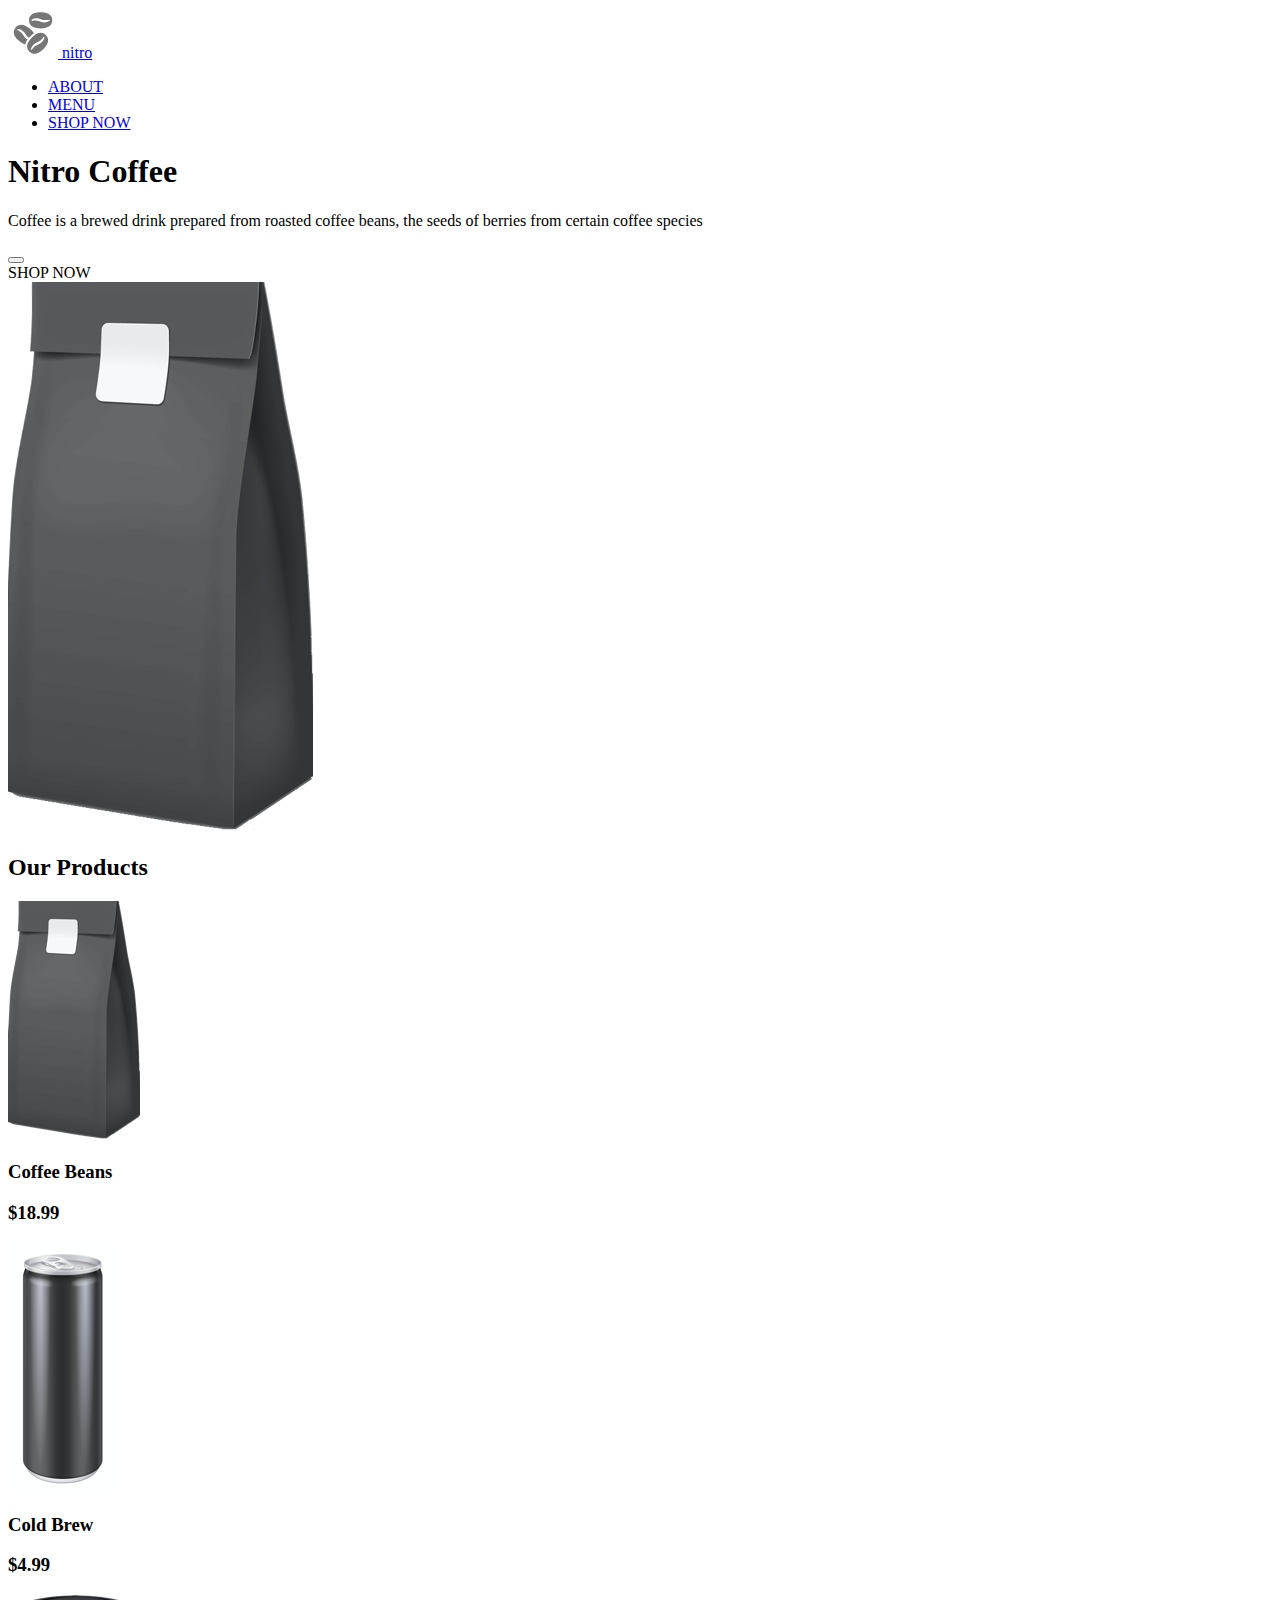
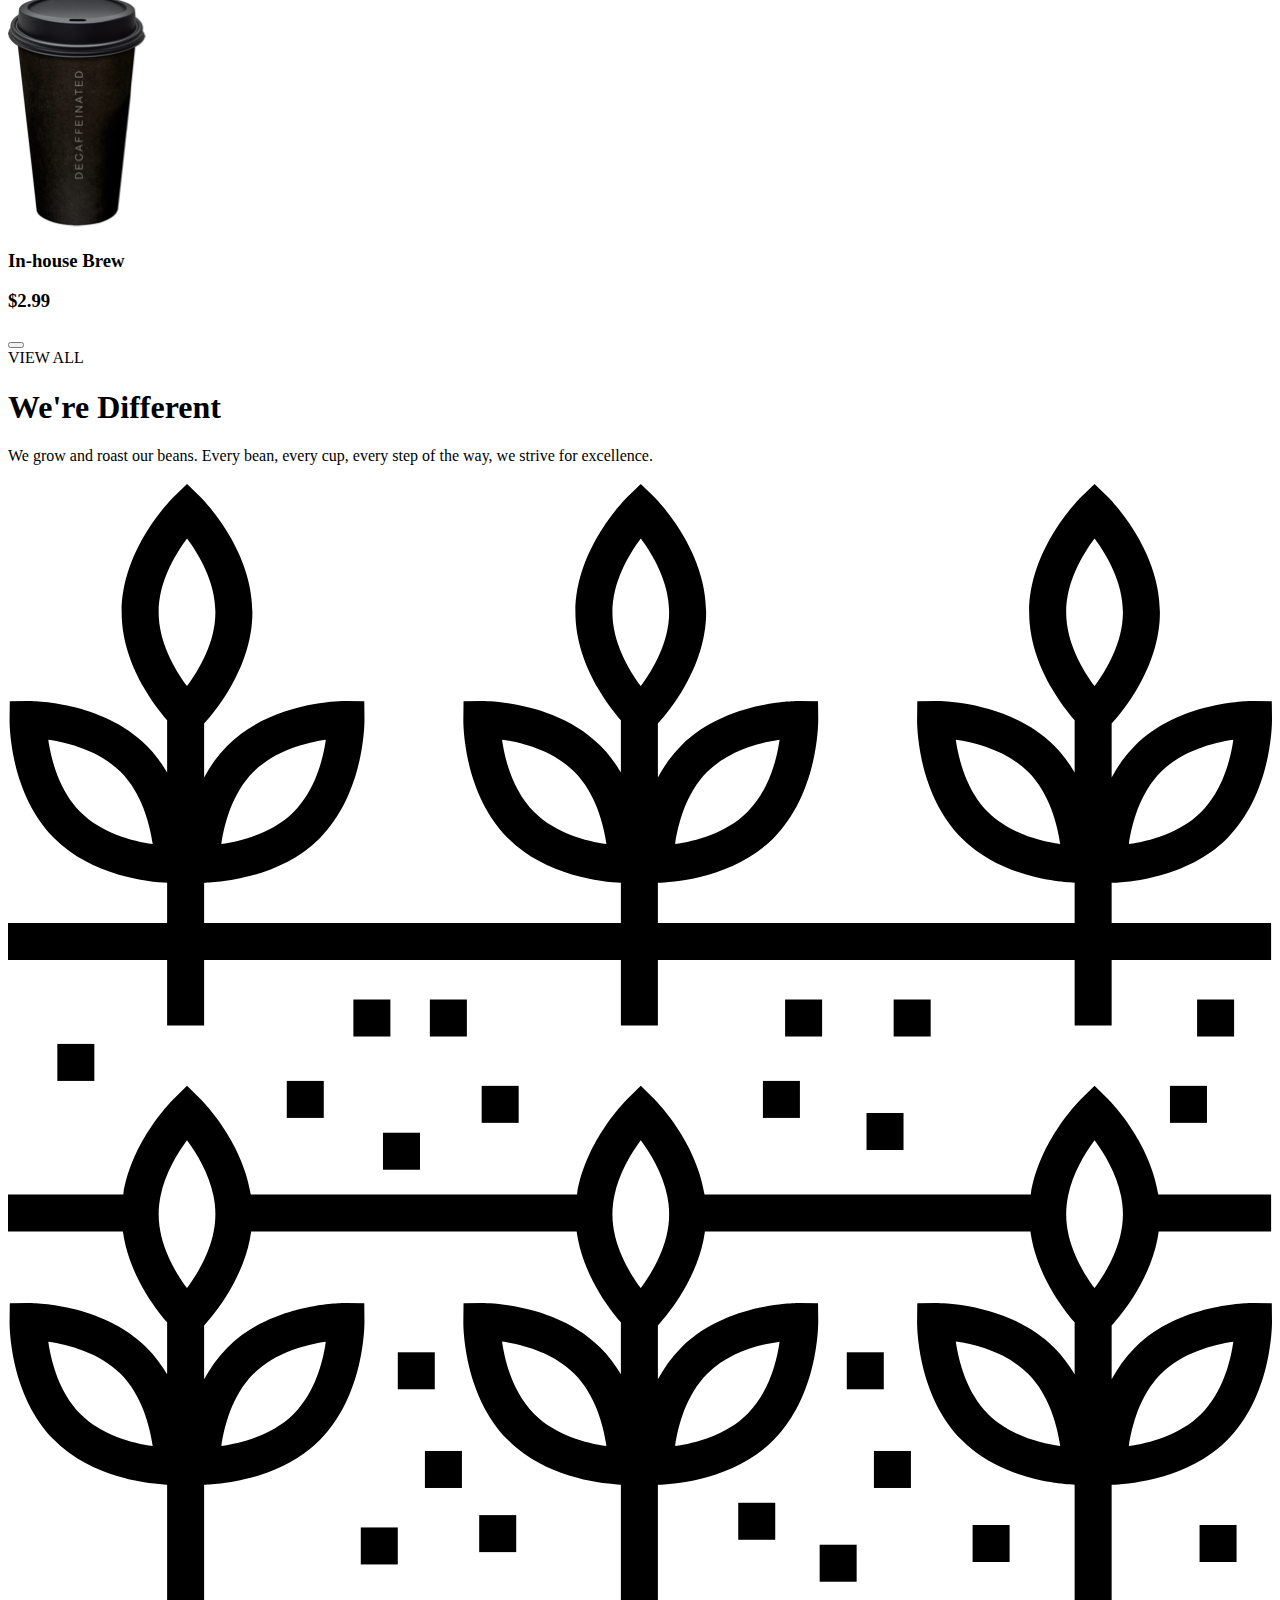
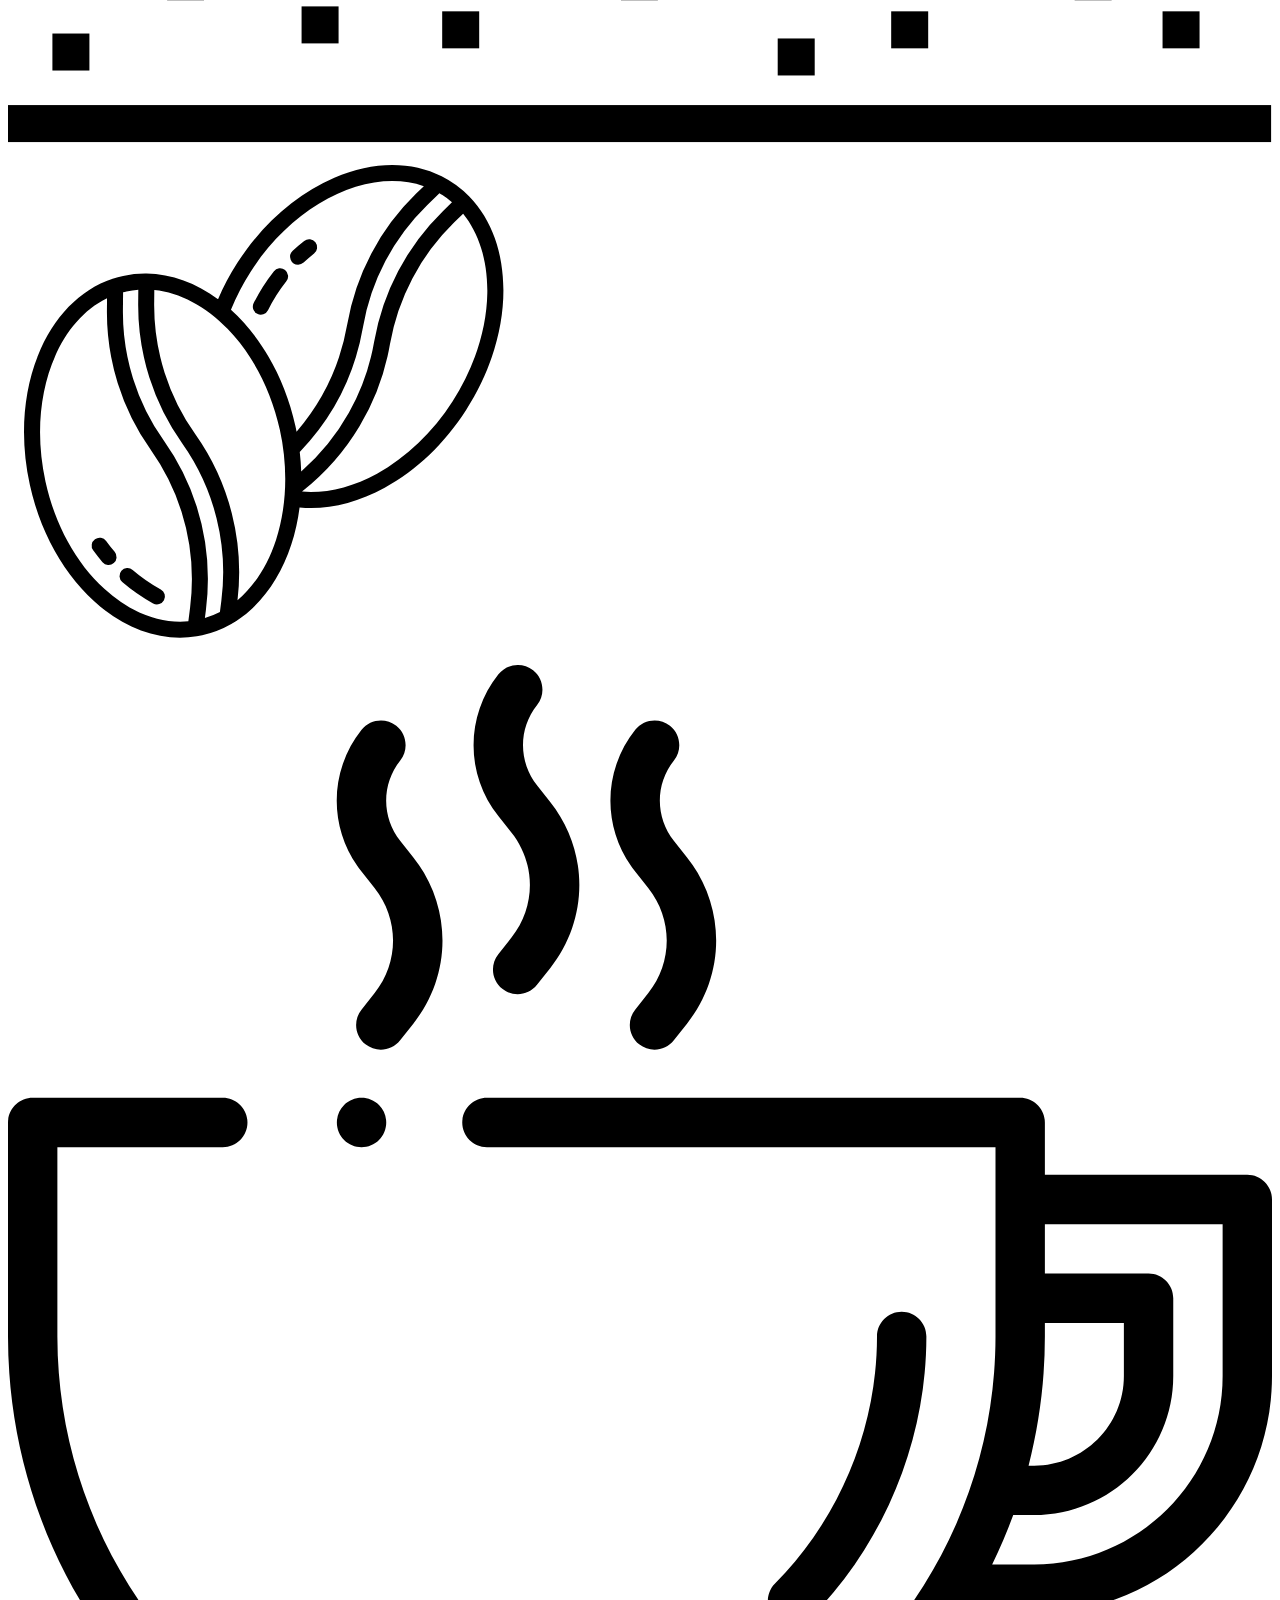
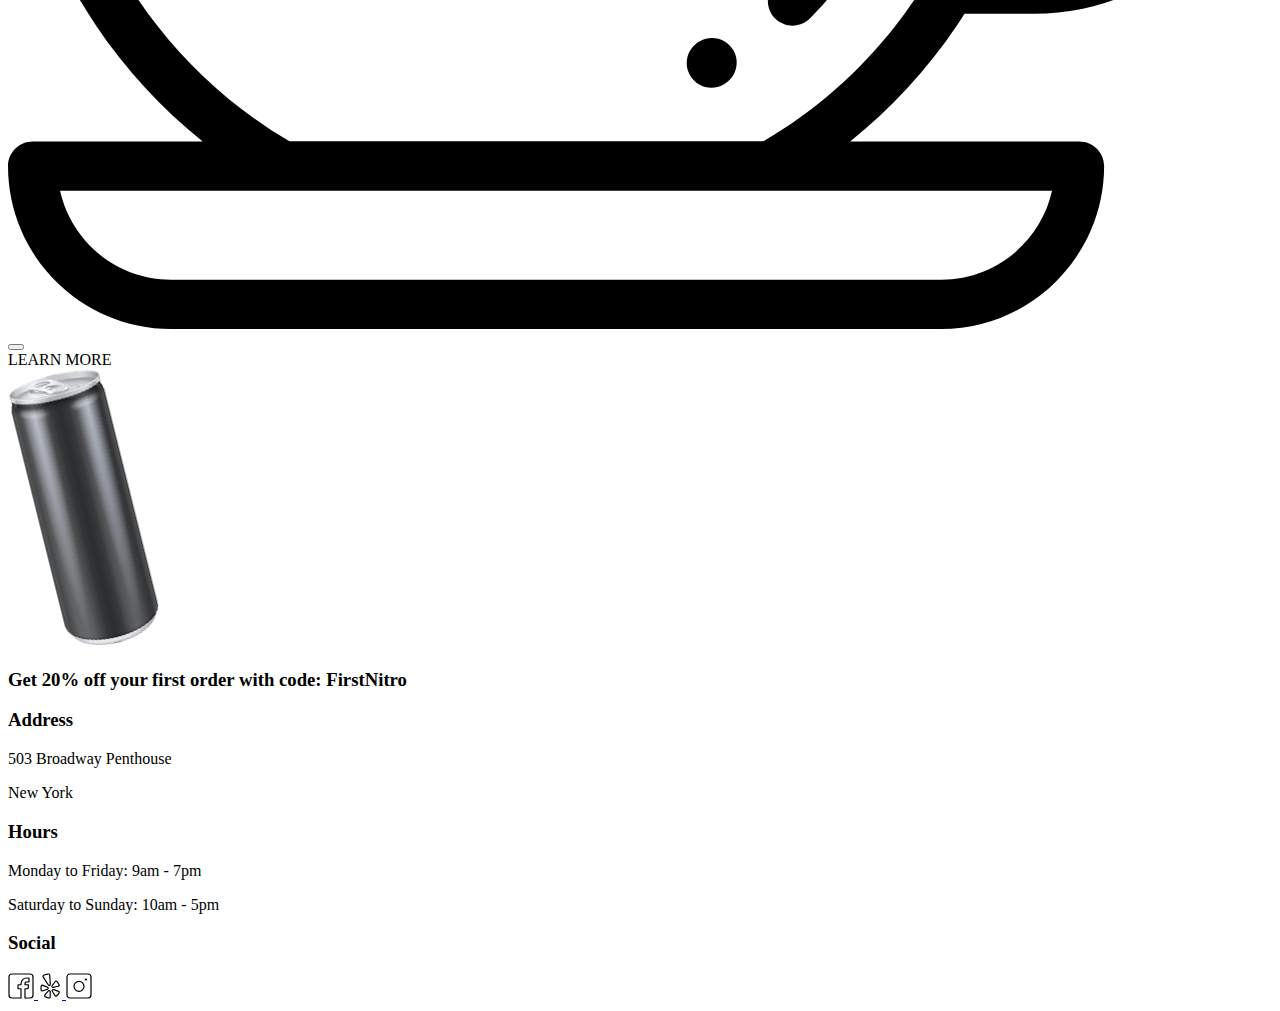
==== index.html @ de90dbcd "chore: created new section learn more in index" ====
<!DOCTYPE html>
<html lang="en">
<head>
    <meta charset="UTF-8">
    <meta name="viewport" content="width=device-width, initial-scale=1.0">
    <!-- Font: Open Sans -->
    <link rel="preconnect" href="https://fonts.googleapis.com">
    <link rel="preconnect" href="https://fonts.gstatic.com" crossorigin>
    <link href="https://fonts.googleapis.com/css2?family=Open+Sans:ital,wght@0,300..800;1,300..800&display=swap" rel="stylesheet">
    <!-- Font: End -->
    <!-- Stylesheets: CSS -->
    <link rel="stylesheet" href="./styles/global.css">
    <link rel="stylesheet" href="./styles/landing.css">
    <!-- Stylesheets: End -->
    <title>Coffee Shop</title>
</head>
<body>
    <header class="nav">
        <div class="nav__container">
            <a href="./index.html">
                <img class="nav__logo" src="./assets/logo/coffee-beans-logo-and-footer.svg" alt="coffee beans logo">
            </a>
            <a class="nav__name" href="./index.html">nitro</a>
        </div>
        <ul class="nav__list">
            <li>
                <a class="nav__link--active" href="./index.html">ABOUT</a>
            </li>
            <li>
                <a href="./pages/menu.html">MENU</a>
            </li>
            <li>
                <a href="./pages/menu.html">SHOP NOW</a>
            </li>
        </ul>
    </header>
    <main>
        <section class="hero">
            <div class="hero__container">
                <h1>Nitro Coffee</h1>
                <p>Coffee is a brewed drink prepared from roasted coffee beans, the seeds of berries from certain coffee species</p>
                <div class="button">
                    <button><a href="./pages/menu.html"></a></button>
                    <div class="button__border">SHOP NOW</div>
                </div>
            </div>
            <img src="./assets/images/coffeebeans-hero.png" alt="coffee bag">
        </section>
        <section class="products">
            <h2>Our Products</h2>
            <div class="products__container">
                <article class="products__card">
                    <img class="products__image" src="./assets/images/coffeebeans.png" alt="coffee beans">
                    <h3>Coffee Beans</h3>
                    <h3 class="products__price">$18.99</h3>
                </article>
                <article class="products__card">
                    <img class="products__image" src="./assets/images/coldbrew.png" alt="coffee beans">
                    <h3>Cold Brew</h3>
                    <h3 class="products__price">$4.99</h3>
                </article>
                <article class="products__card">
                    <img class="products__image" src="./assets/images/inhousebrew.png" alt="coffee beans">
                    <h3>In-house Brew</h3>
                    <h3 class="products__price">$2.99</h3>
                </article>
            </div>
            <div class="button">
                <button><a href="./pages/menu.html"></a></button>
                <div class="button__border">VIEW ALL</div>
            </div>
        </section>
        <section class="learn">
            <div class="learn__container">
                <h1>We're Different</h1>
                <p>We grow and roast our beans. Every bean, every cup, every step of the way, we strive for excellence.</p>
                <div class="learn__icons">
                    <img class="learn__icon" src="./assets/icons/planting.svg" alt="harvest icon">
                    <img class="learn__icon" src="./assets/icons/coffee-beans.svg" alt="coffee bean icon">
                    <img class="learn__icon" src="./assets/icons/coffee-cup.svg" alt="coffee cup icon">
                </div>
                <div class="button">
                    <button><a href="./pages/menu.html"></a></button>
                    <div class="button__border">LEARN MORE</div>
                </div>
            </div>
            <div class="learn__subcontainer">
                <img class="learn__subcontainer-image" src="./assets/images/tiltedcan.png">
            </div>
        </section>
        <section class="discount">
            <div class="discount__container">
                <h3 class="discount__text">Get 20% off your first order with code: <span class="discount__text discount__text--bold">FirstNitro</span></h3>
            </div>
        </section>
    </main>
    <footer class="footer">
        <div>
            <h3 class="footer__title">Address</h3>
            <p>503 Broadway Penthouse</p>
            <p>New York</p>
        </div>
        <div>
            <h3 class="footer__title">Hours</h3>
            <p><span class="footer__text--bold">Monday to Friday:</span> 9am - 7pm</p>
            <p><span class="footer__text--bold">Saturday to Sunday:</span> 10am - 5pm</p>
        </div>
        <div>
            <h3 class="footer__title">Social</h3>
            <a href="https://facebook.com/">
                <img class="footer__icon" src="./assets/icons/social/Facebook-Icon.svg" alt="facebook">
            </a>
            <a href="https://yelp.com/">
                <img class="footer__icon" src="./assets/icons/social/Yelp-Icon.svg" alt="yelp">
            </a>
            <a href="https://instagram.com/">
                <img class="footer__icon" src="./assets/icons/social/Instagram-Icon.svg" alt="instagram">
            </a>
        </div>
    </footer>
</body>
</html>
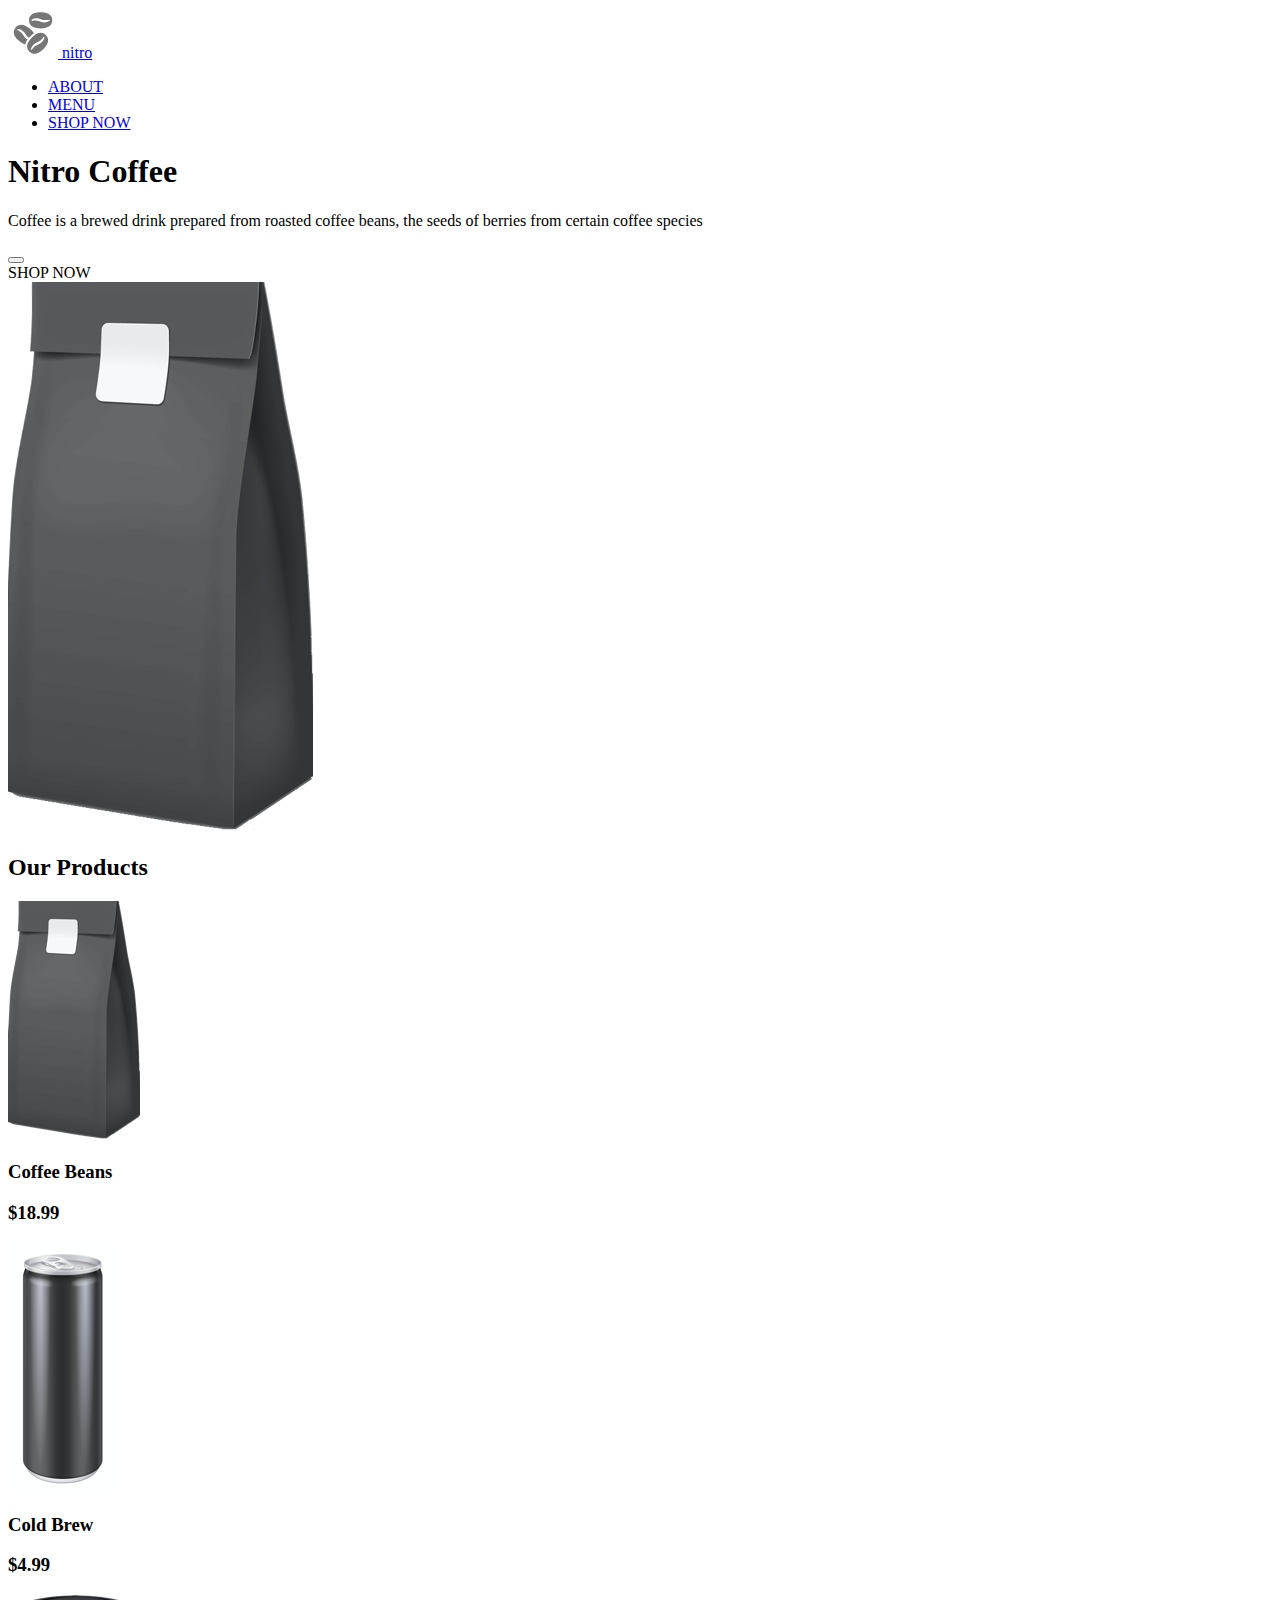
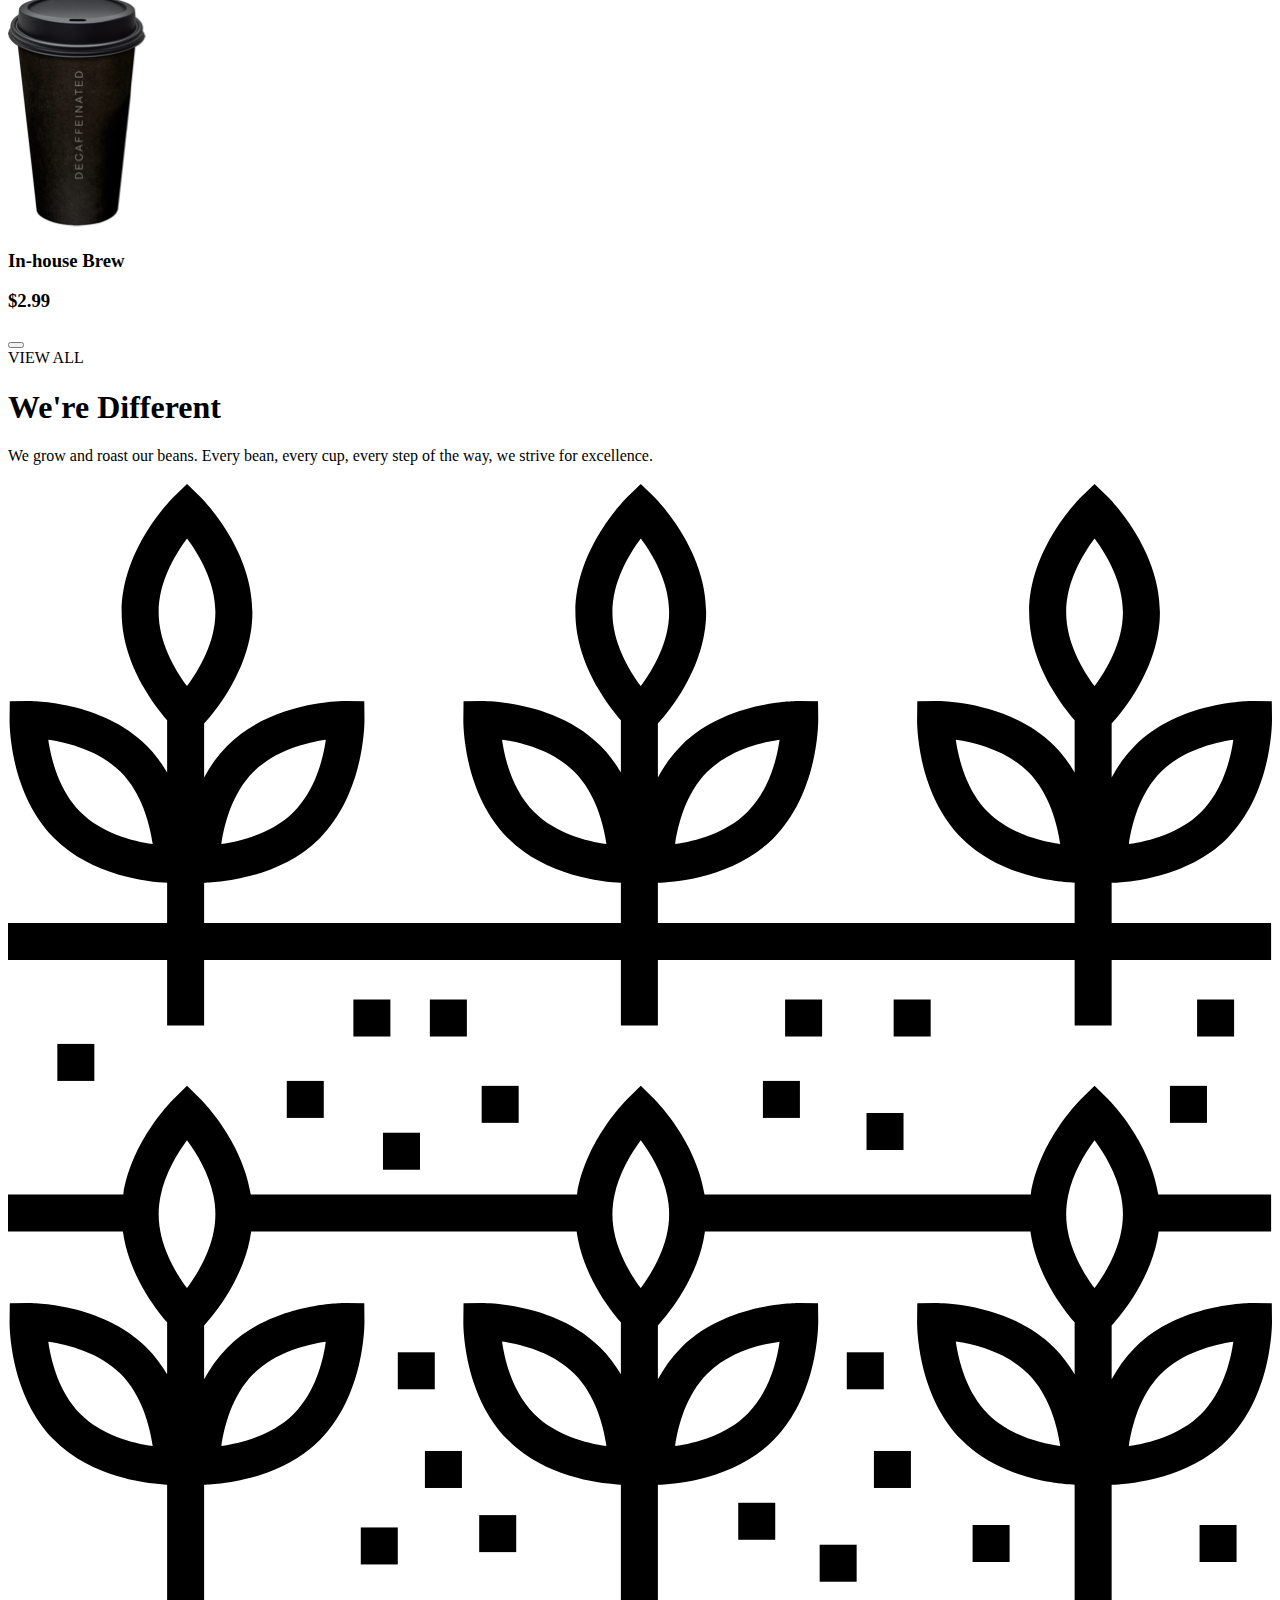
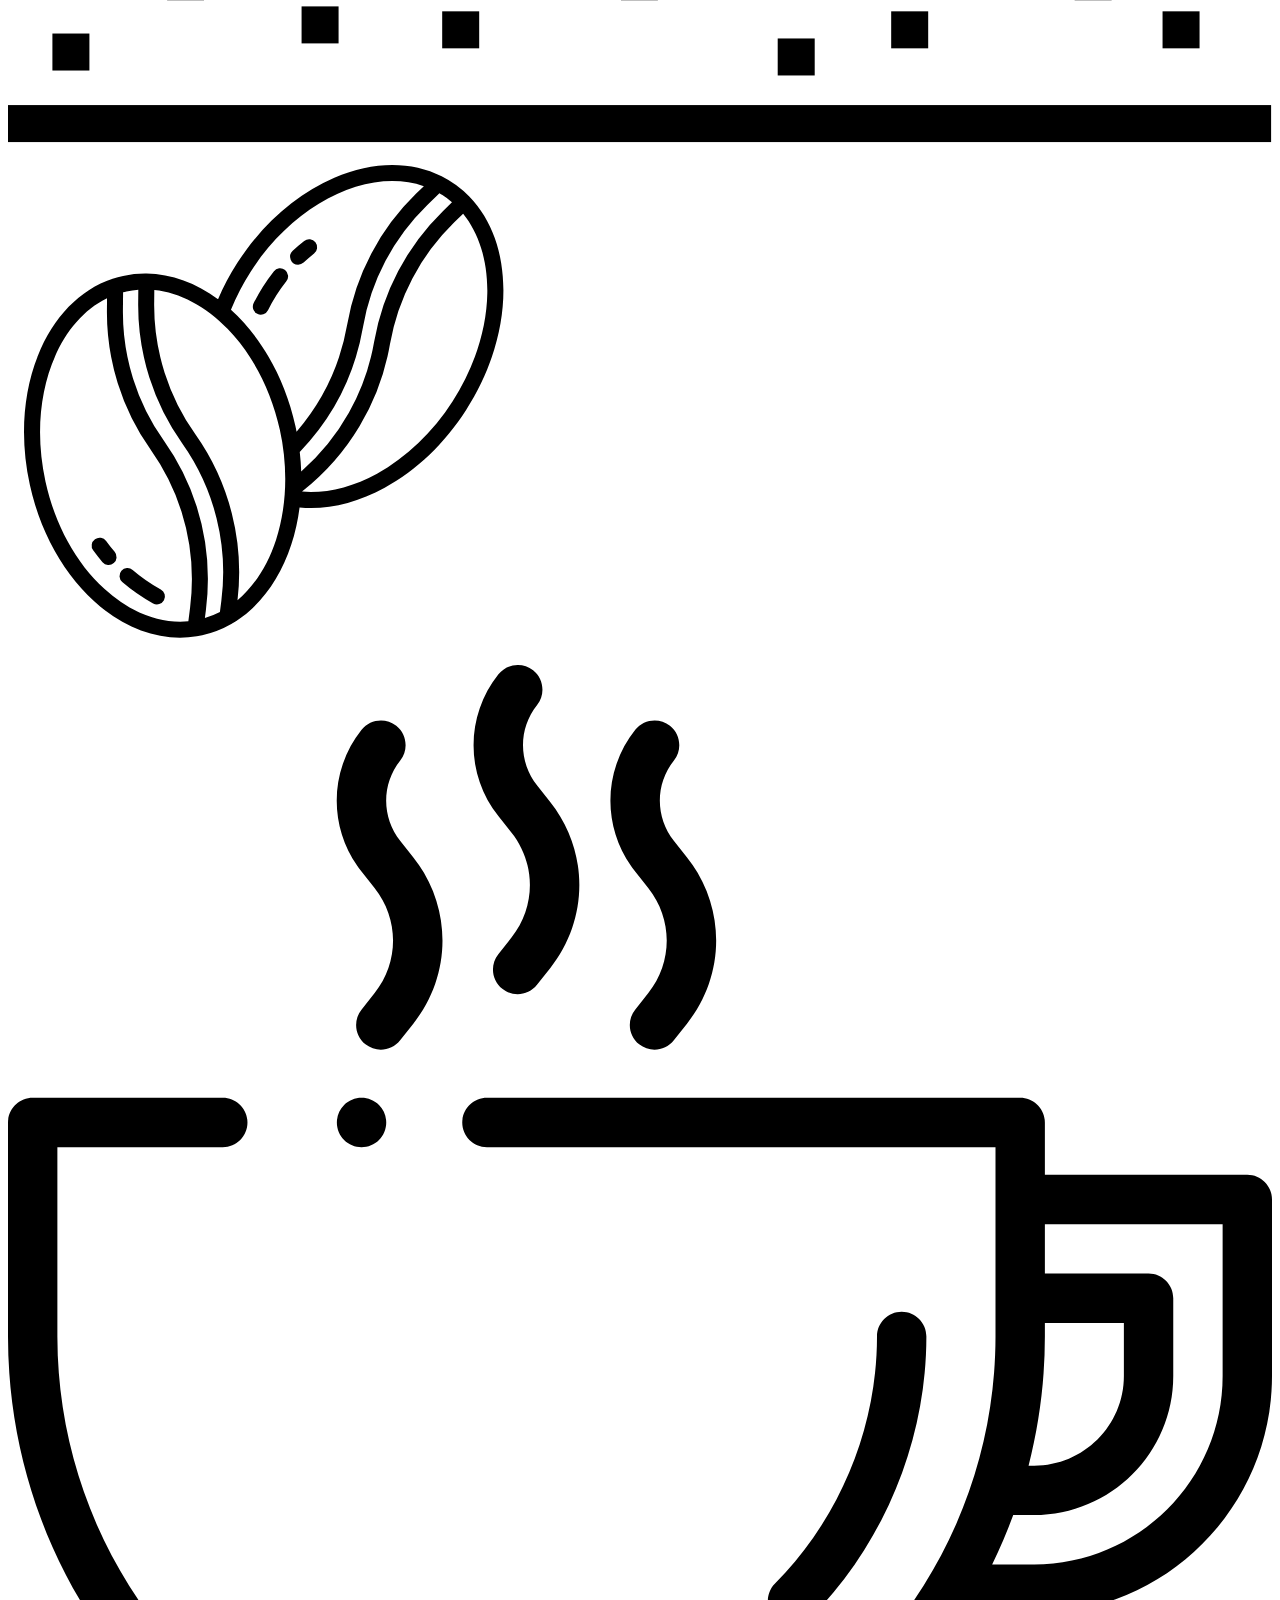
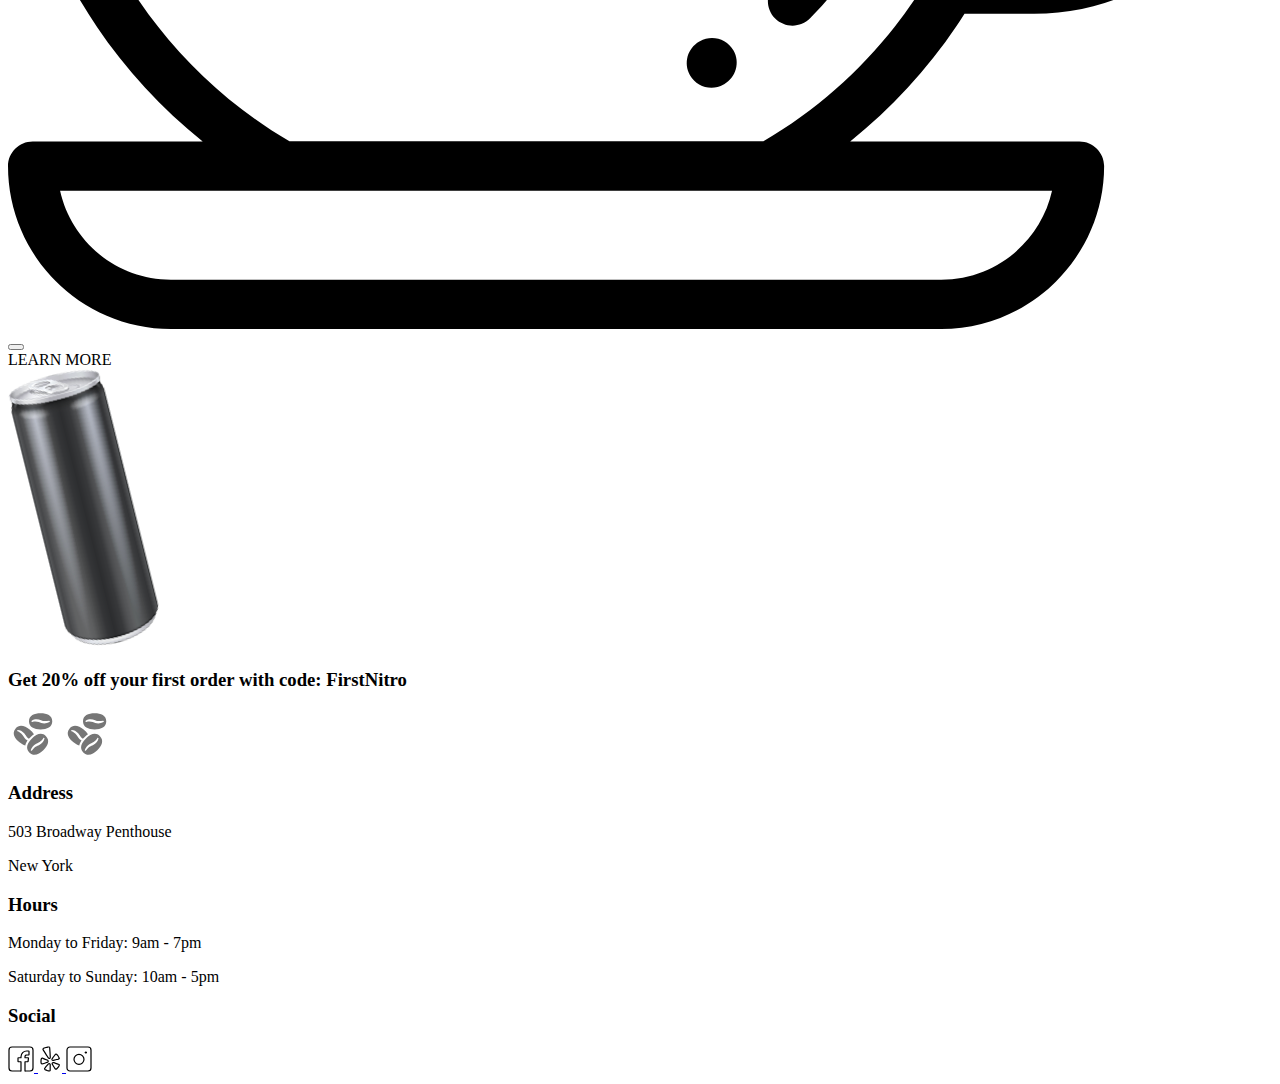
==== commit 7f39c565: "chore: updated coffee bean images in footer" ====
--- a/index.html
+++ b/index.html
@@ -95,6 +95,8 @@
         </section>
     </main>
     <footer class="footer">
+        <img class="footer__image footer__image--left" src="./assets/logo/coffee-beans-logo-and-footer.svg" alt="coffee bean">
+        <img class="footer__image footer__image--right" src="./assets/logo/coffee-beans-logo-and-footer.svg" alt="coffee bean">
         <div>
             <h3 class="footer__title">Address</h3>
             <p>503 Broadway Penthouse</p>
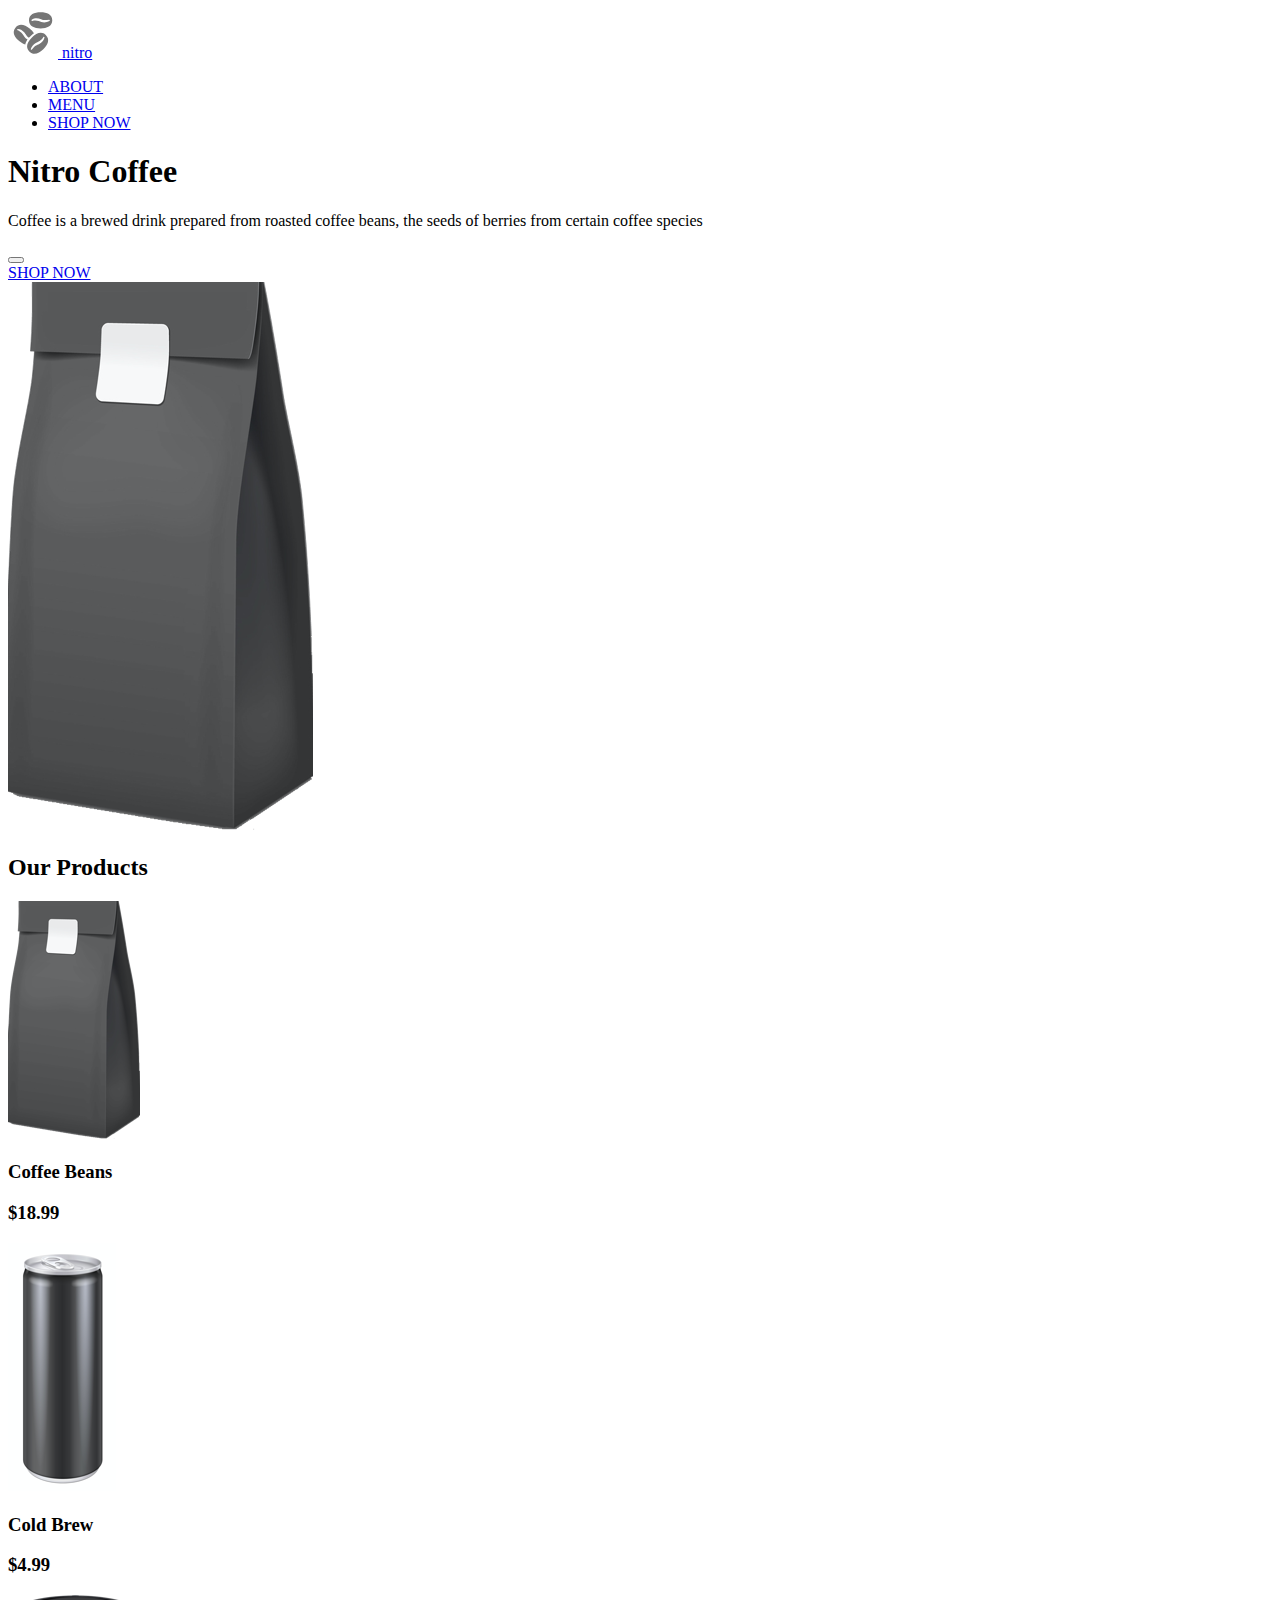
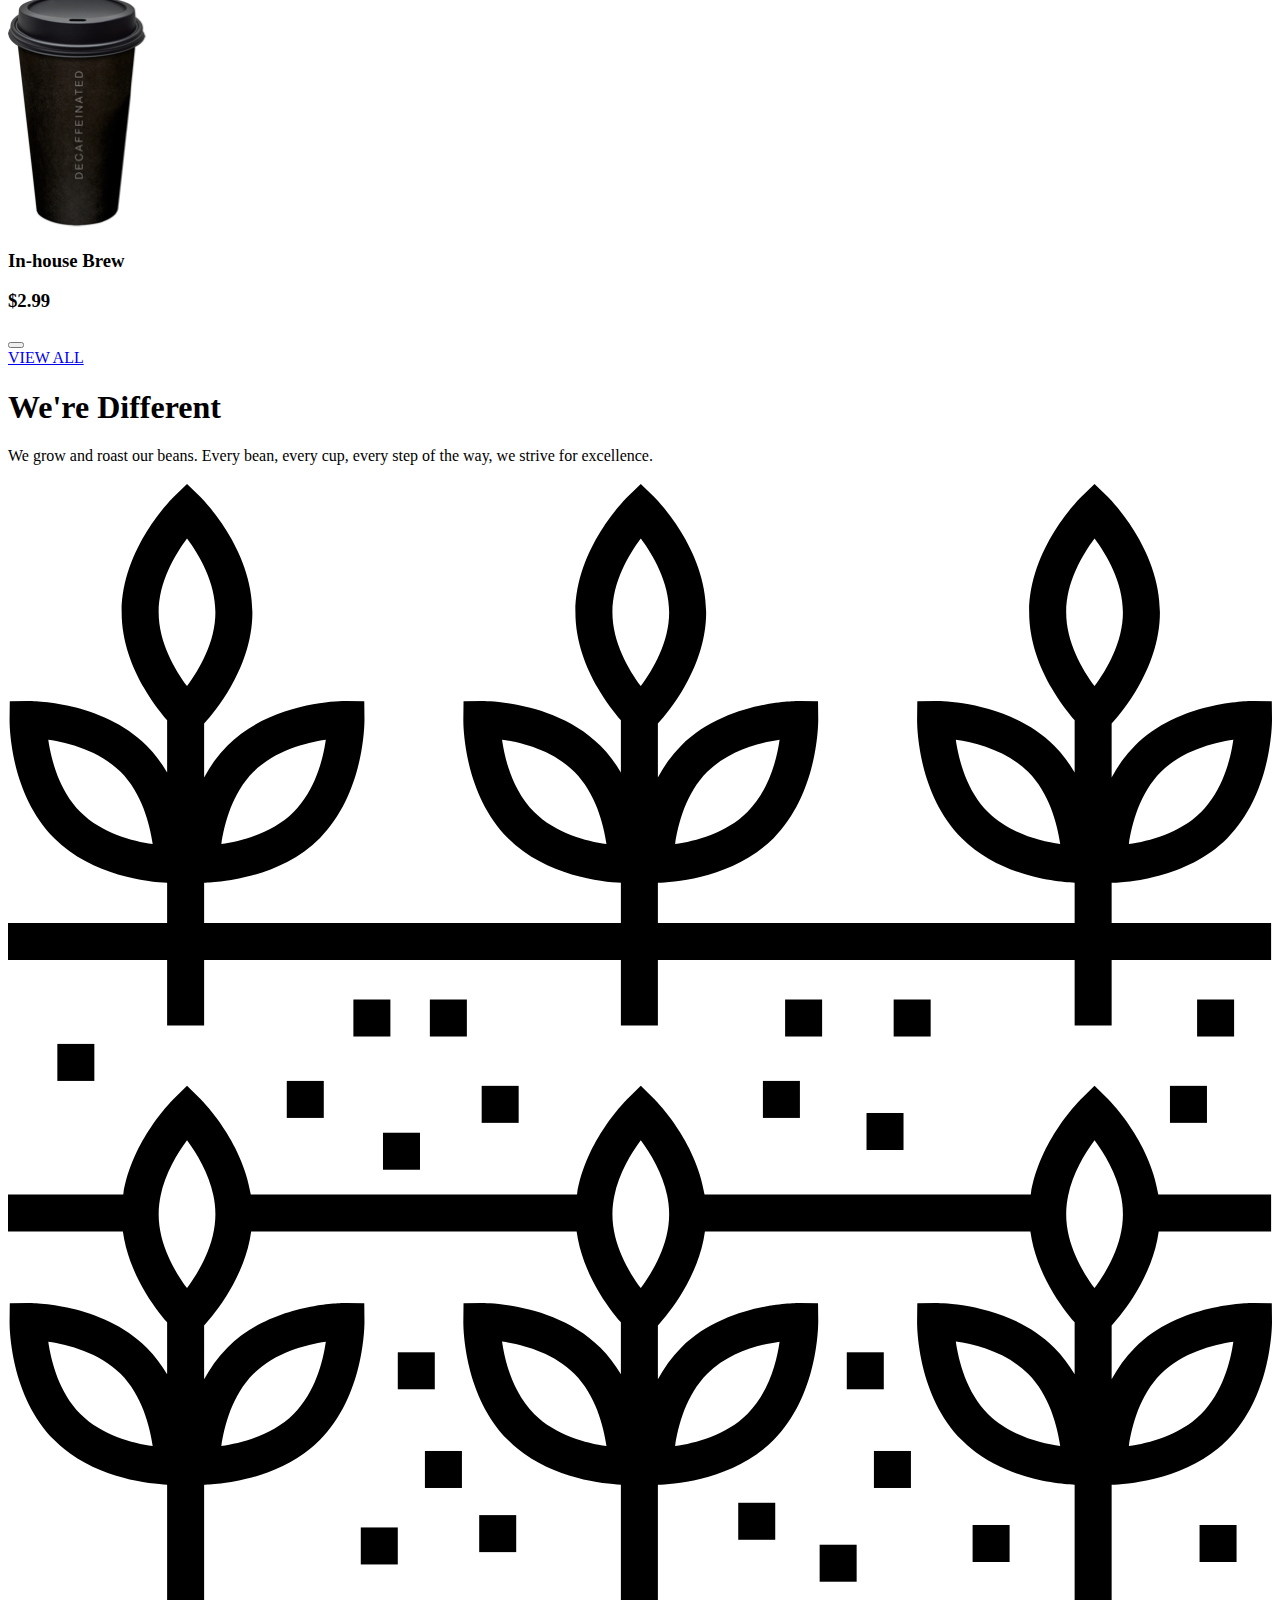
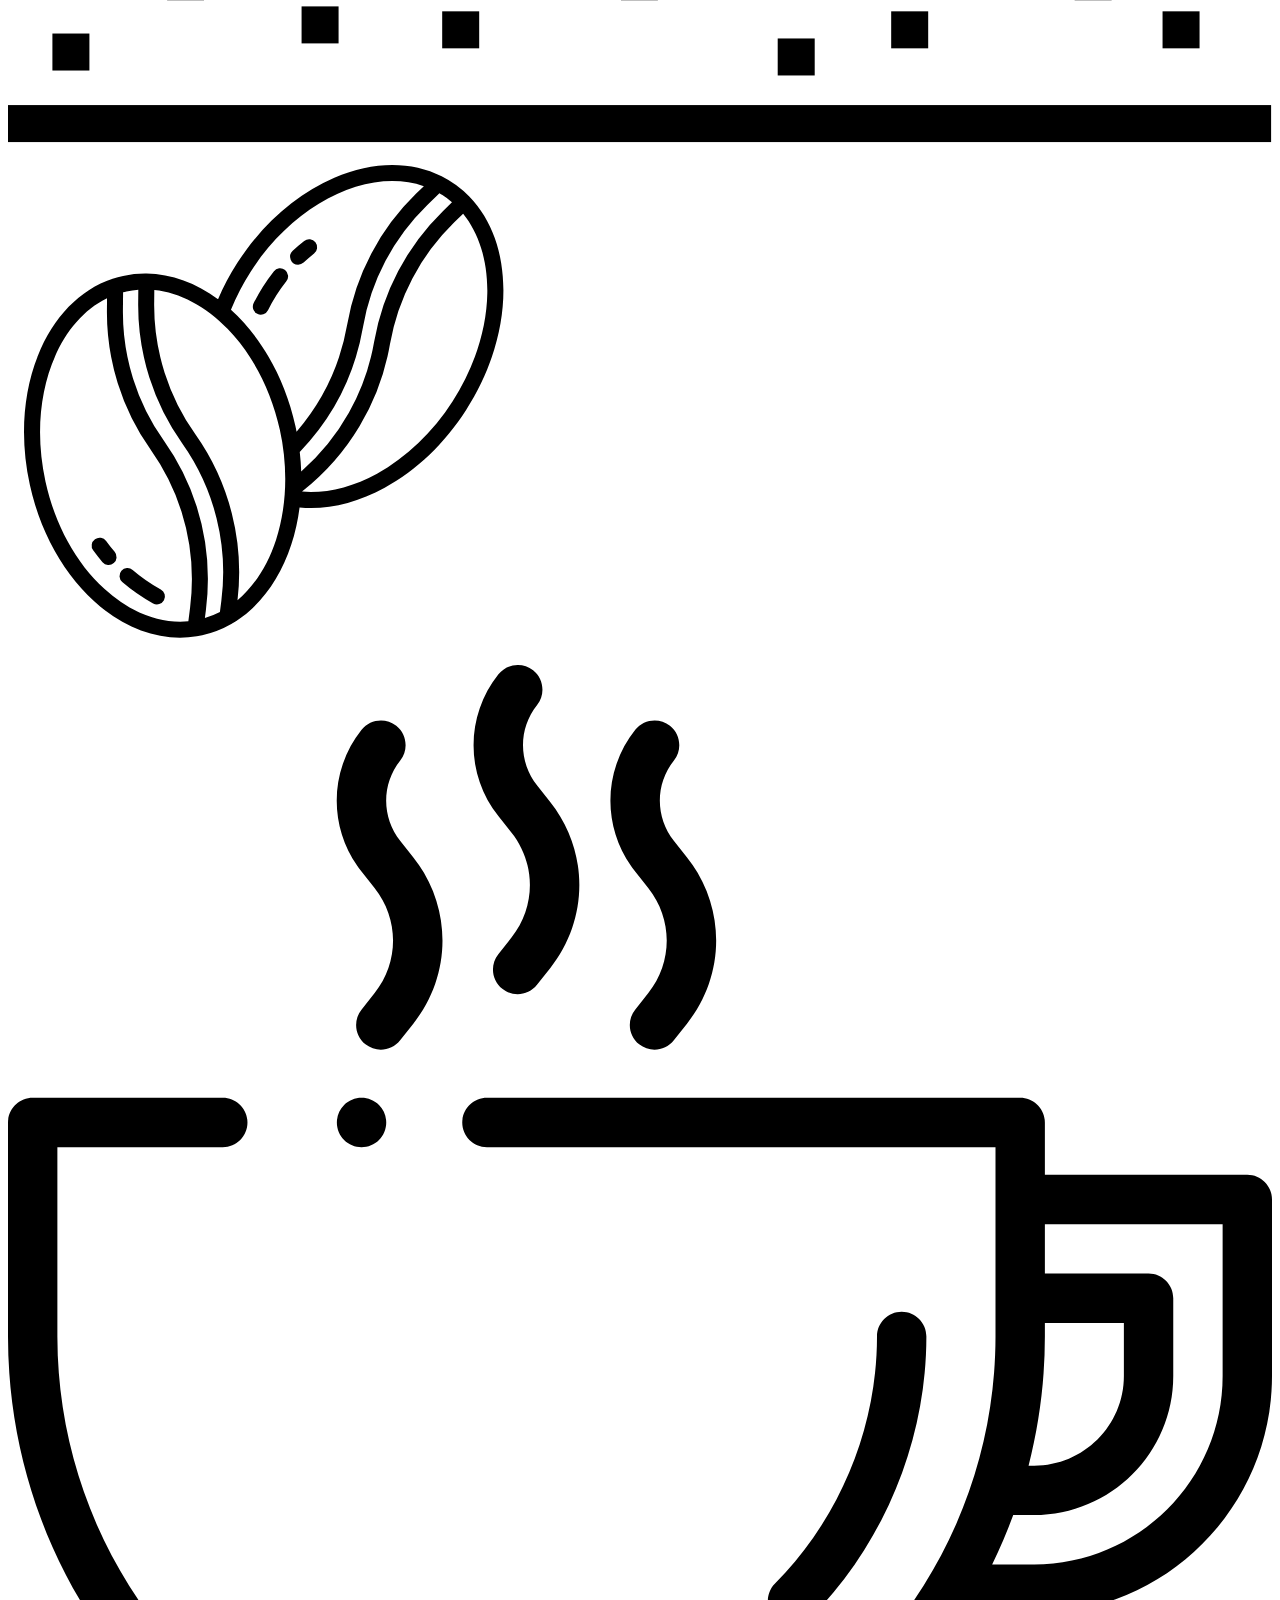
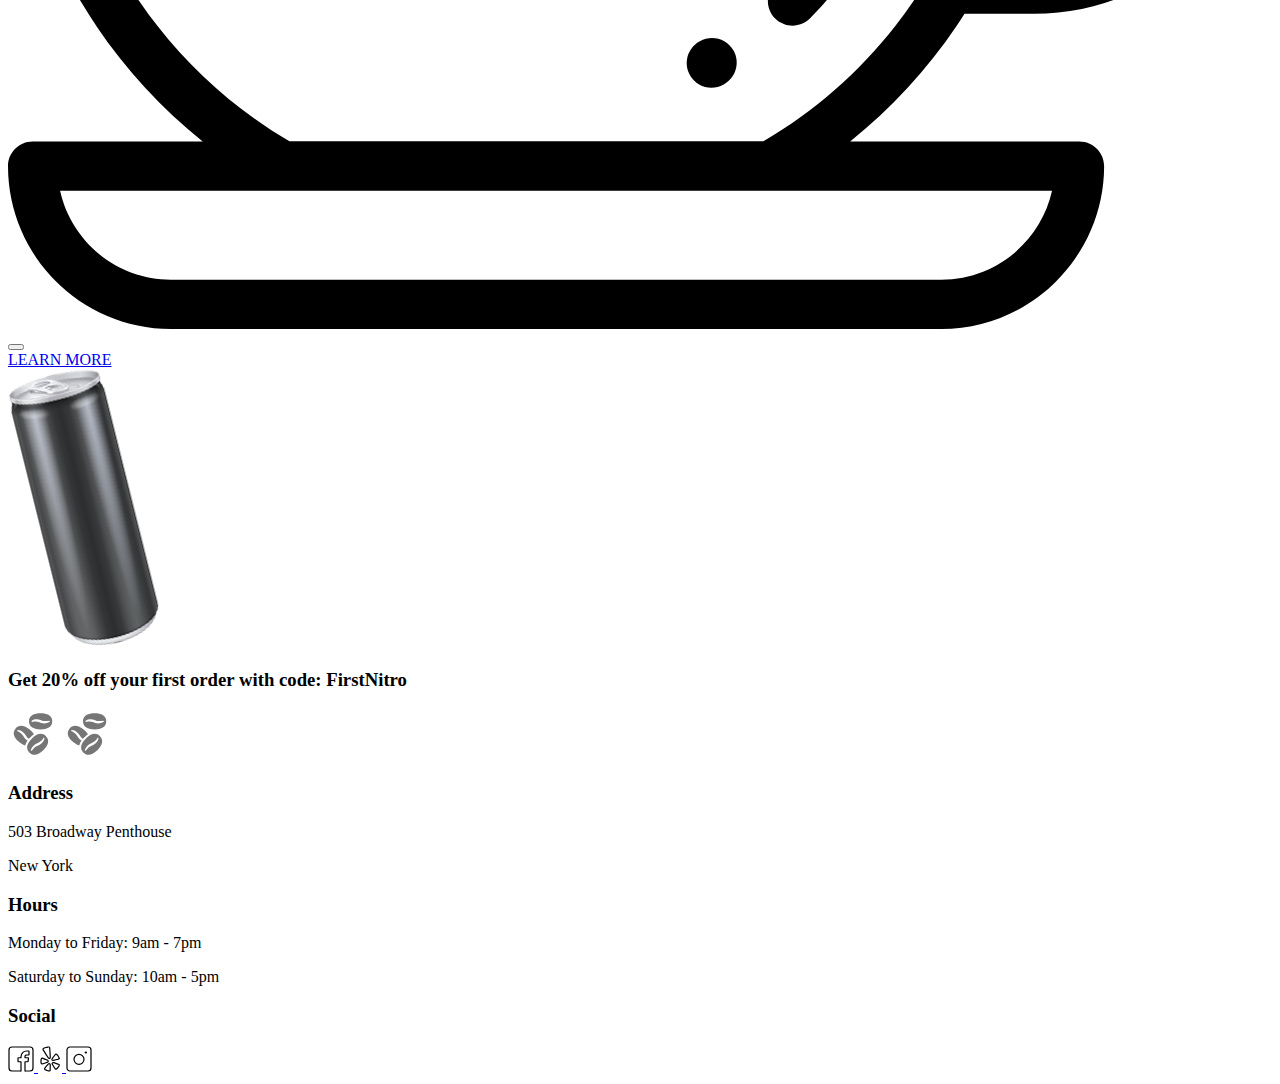
==== commit a50e84b9: "fix: Updated button links functionality" ====
--- a/index.html
+++ b/index.html
@@ -9,7 +9,6 @@
     <link href="https://fonts.googleapis.com/css2?family=Open+Sans:ital,wght@0,300..800;1,300..800&display=swap" rel="stylesheet">
     <!-- Font: End -->
     <!-- Stylesheets: CSS -->
-    <link rel="stylesheet" href="./styles/global.css">
     <link rel="stylesheet" href="./styles/landing.css">
     <!-- Stylesheets: End -->
     <title>Coffee Shop</title>
@@ -40,8 +39,10 @@
                 <h1>Nitro Coffee</h1>
                 <p>Coffee is a brewed drink prepared from roasted coffee beans, the seeds of berries from certain coffee species</p>
                 <div class="button">
-                    <button><a href="./pages/menu.html"></a></button>
-                    <div class="button__border">SHOP NOW</div>
+                    <button></button>
+                    <a href="./pages/menu.html">
+                        <div class="button__border">SHOP NOW</div>
+                    </a>
                 </div>
             </div>
             <img src="./assets/images/coffeebeans-hero.png" alt="coffee bag">
@@ -66,8 +67,10 @@
                 </article>
             </div>
             <div class="button">
-                <button><a href="./pages/menu.html"></a></button>
-                <div class="button__border">VIEW ALL</div>
+                <button></button>
+                <a href="./pages/menu.html">
+                    <div class="button__border">VIEW ALL</div>
+                </a>
             </div>
         </section>
         <section class="learn">
@@ -80,8 +83,10 @@
                     <img class="learn__icon" src="./assets/icons/coffee-cup.svg" alt="coffee cup icon">
                 </div>
                 <div class="button">
-                    <button><a href="./pages/menu.html"></a></button>
-                    <div class="button__border">LEARN MORE</div>
+                    <button></button>
+                    <a href="./pages/menu.html">
+                        <div class="button__border">LEARN MORE</div>
+                    </a>
                 </div>
             </div>
             <div class="learn__subcontainer">
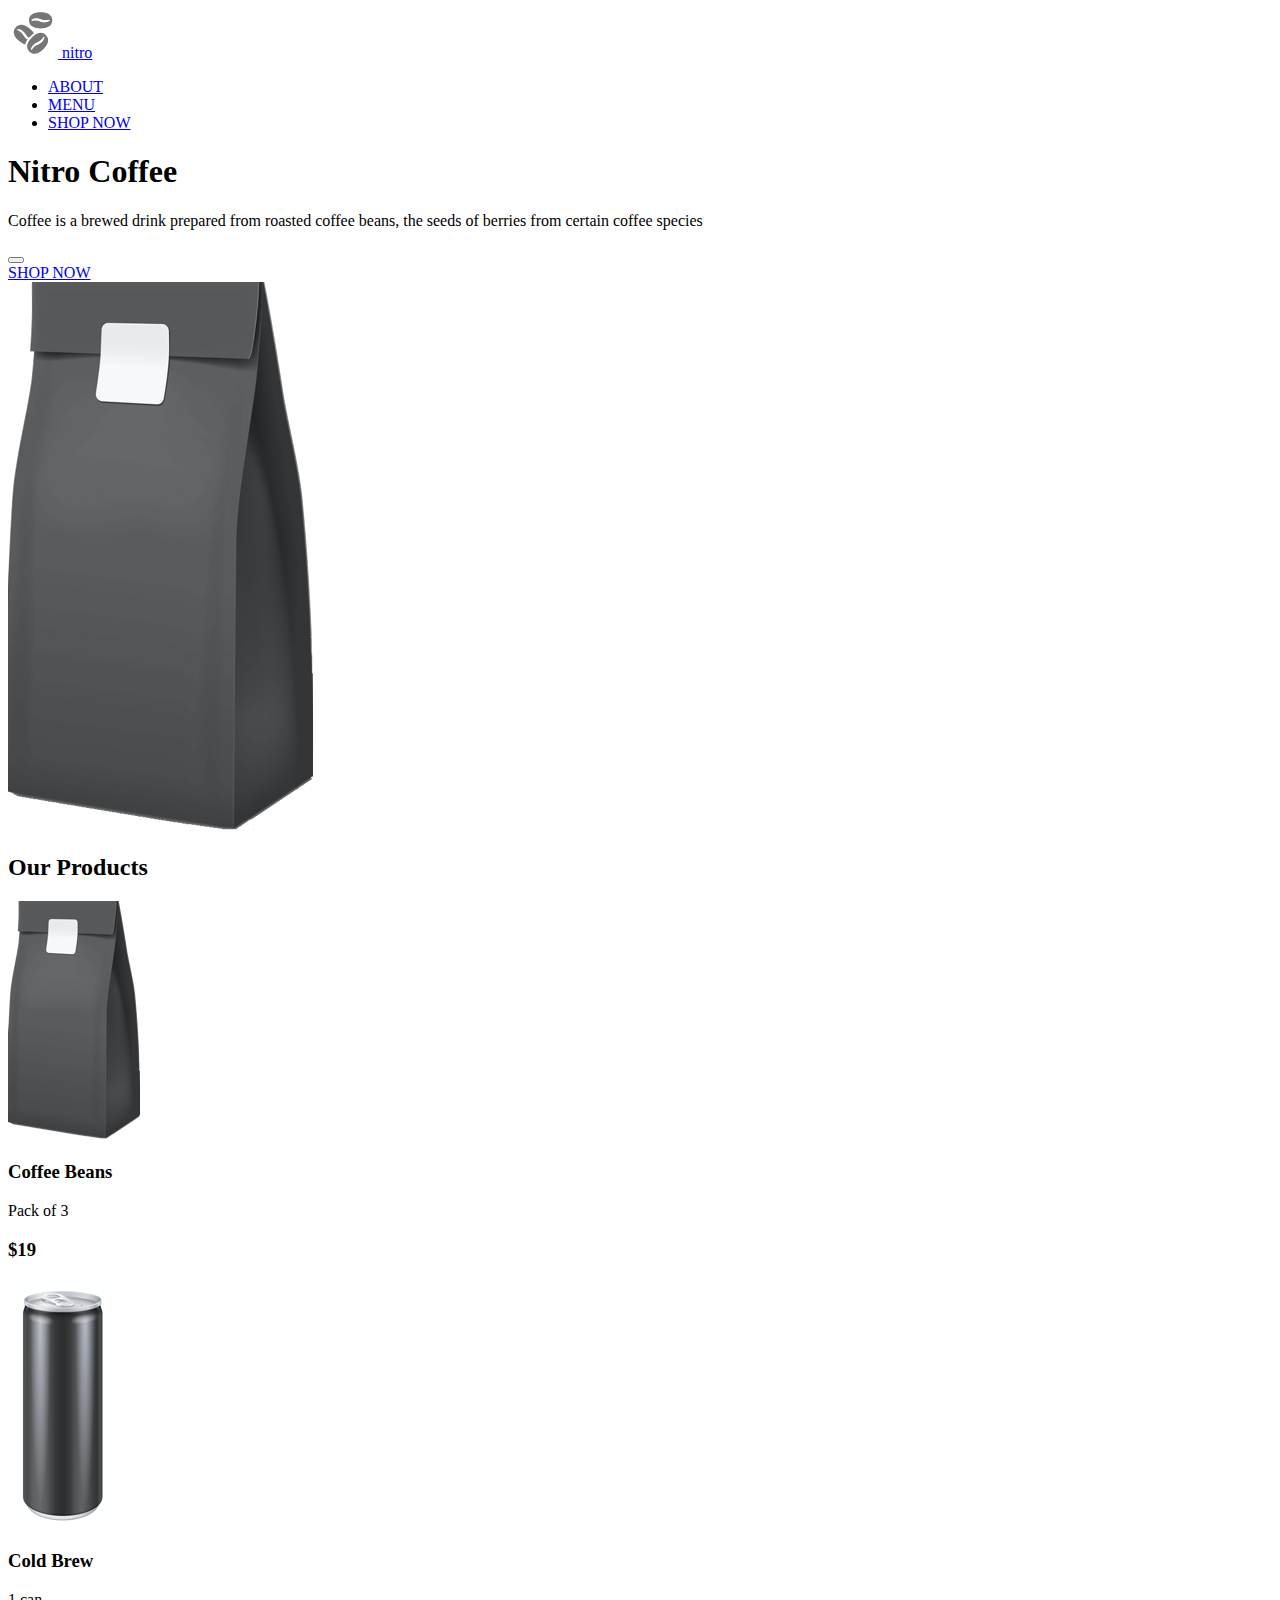
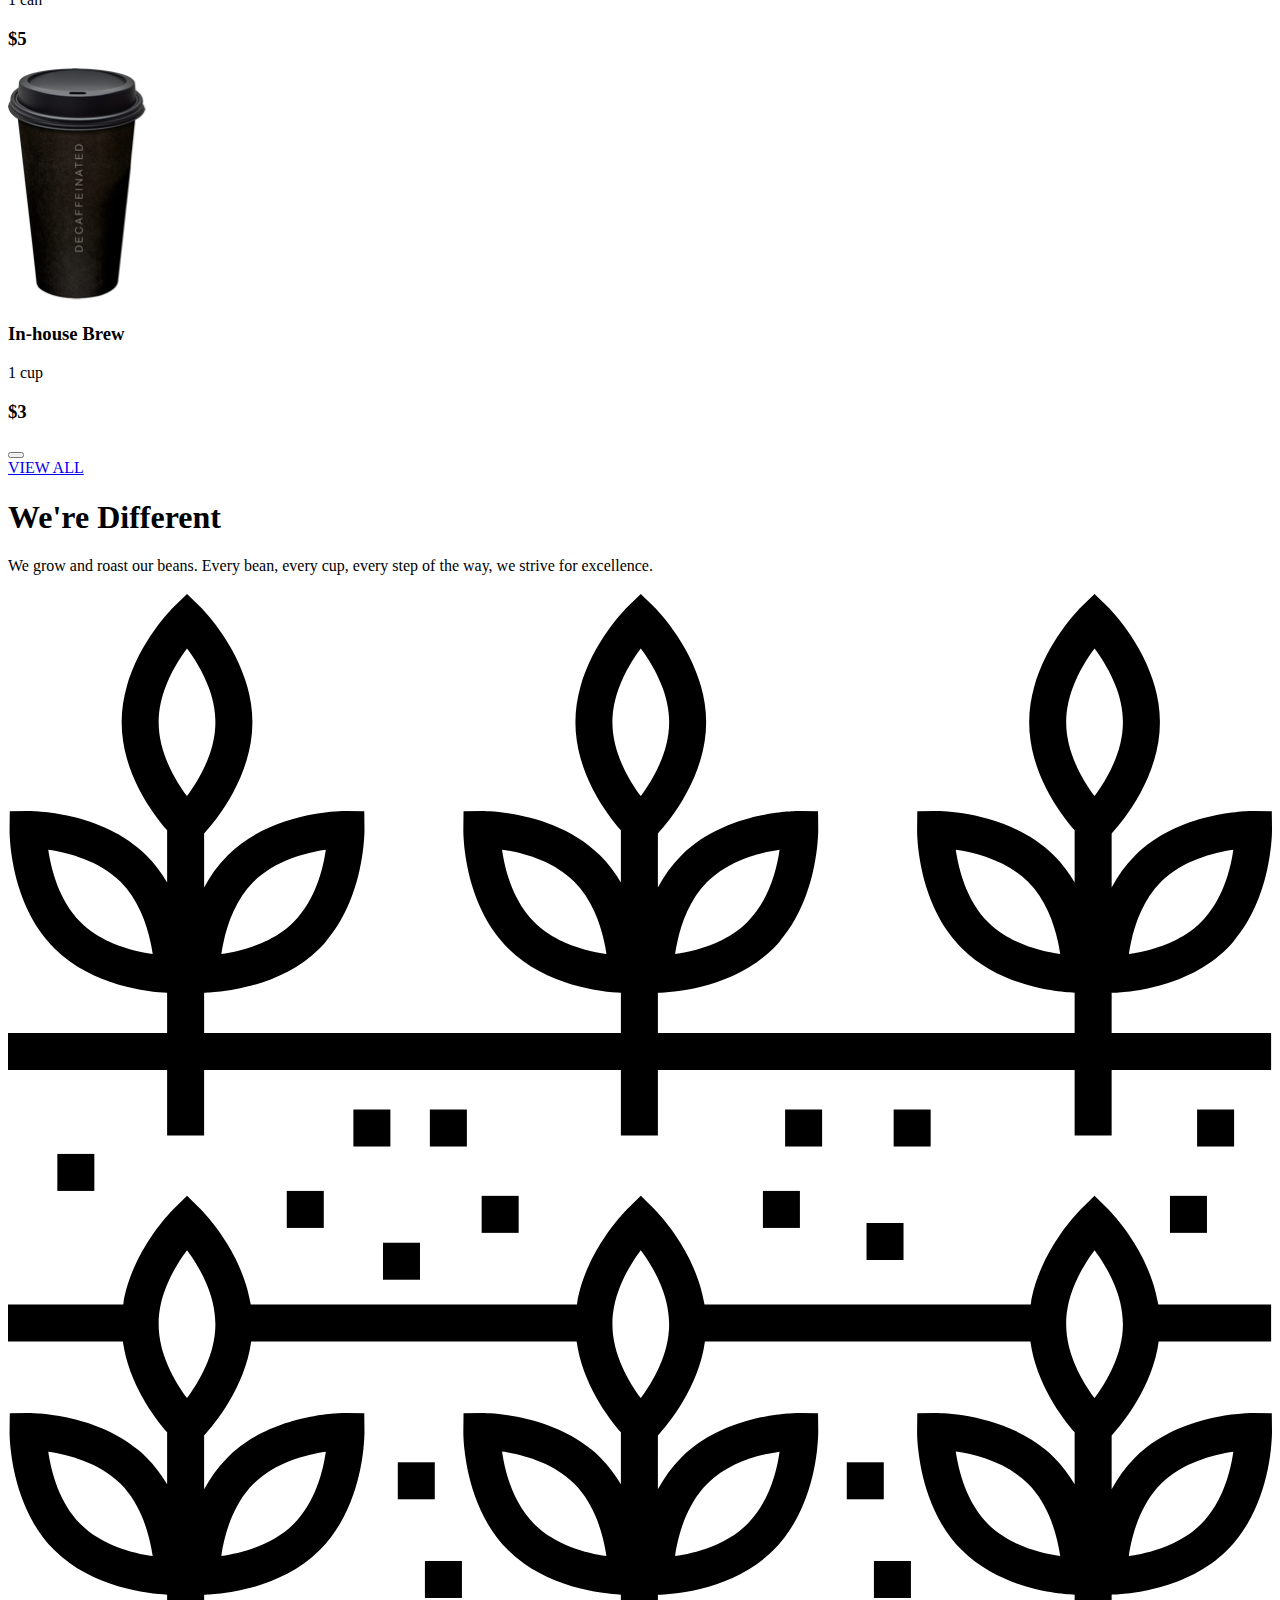
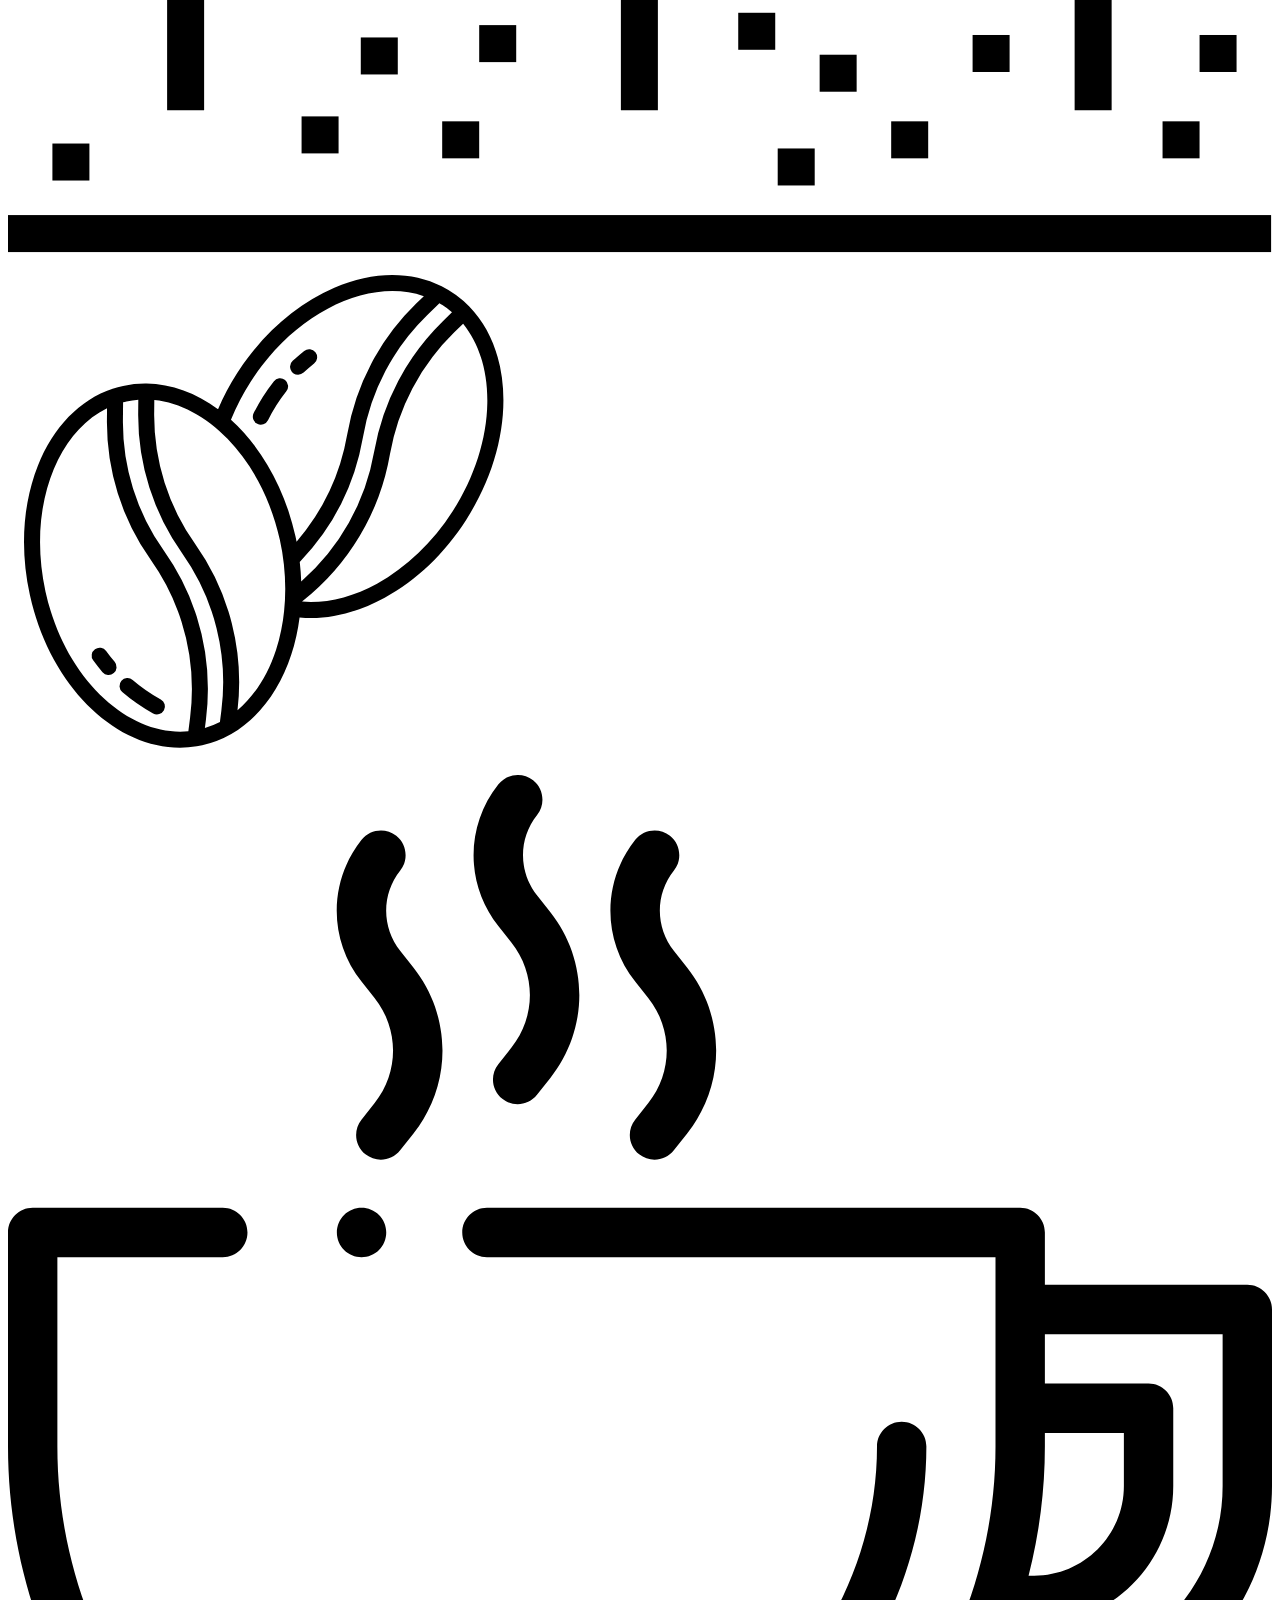
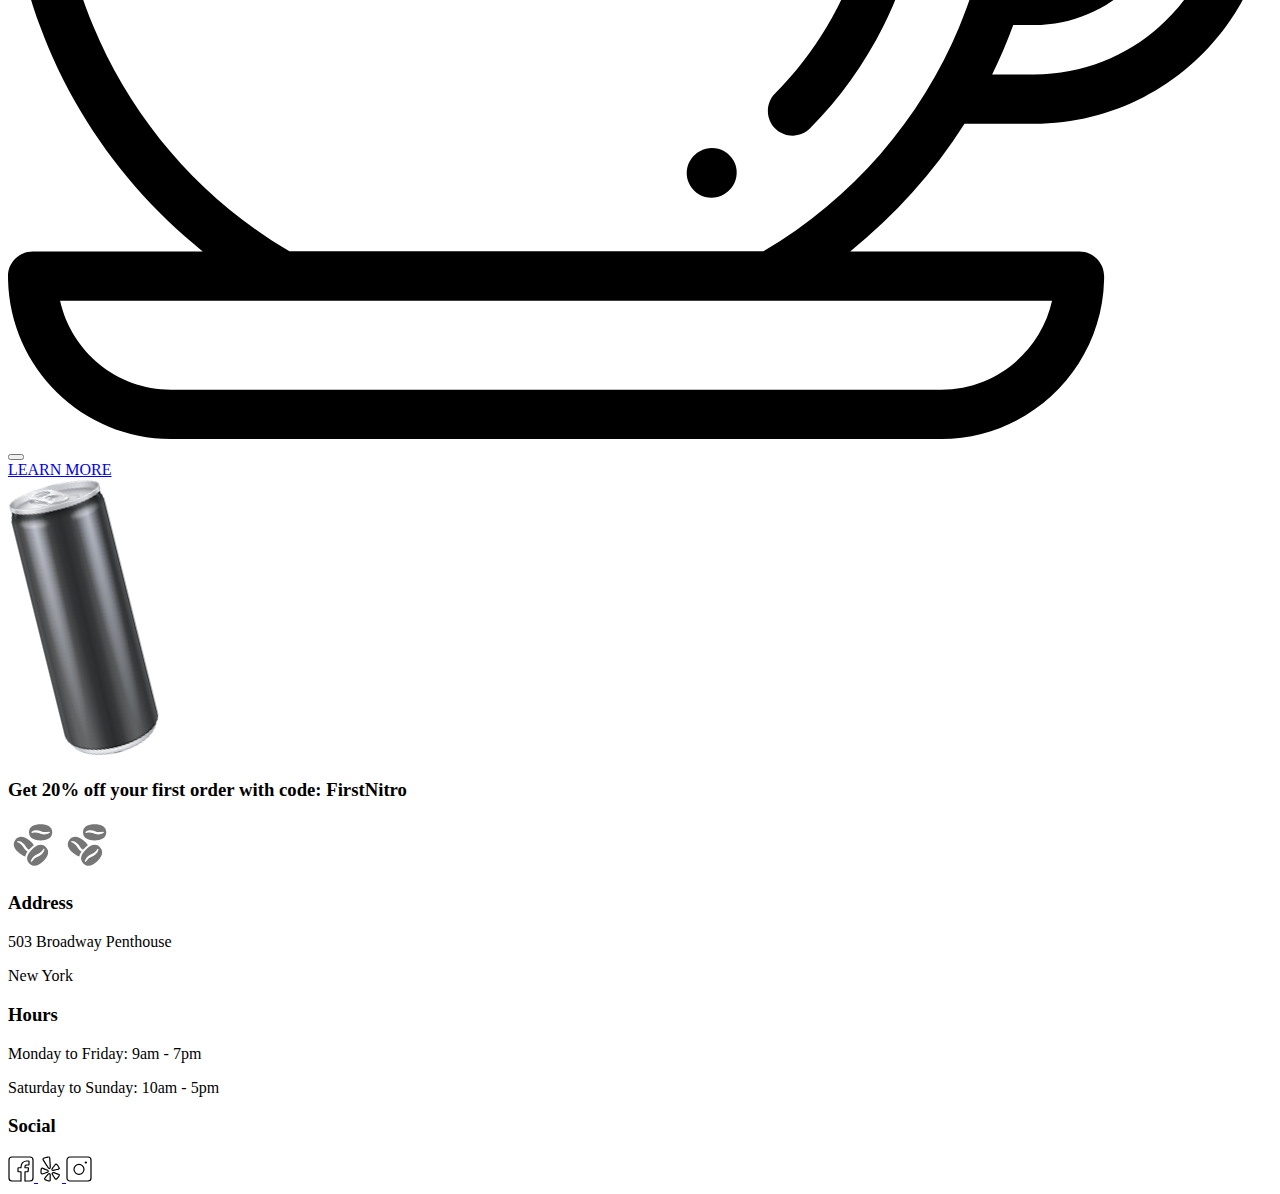
==== commit d1c7f601: "chore: Updated product card styling" ====
--- a/index.html
+++ b/index.html
@@ -52,18 +52,33 @@
             <div class="products__container">
                 <article class="products__card">
                     <img class="products__image" src="./assets/images/coffeebeans.png" alt="coffee beans">
-                    <h3>Coffee Beans</h3>
-                    <h3 class="products__price">$18.99</h3>
+                    <div class="products__background">
+                        <div class="products__subcontainer">
+                            <h3 class="products__title">Coffee Beans</h3>
+                            <p class="products__info">Pack of 3</p>
+                        </div>
+                        <h3 class="products__price">$19</h3>
+                    </div>
                 </article>
                 <article class="products__card">
                     <img class="products__image" src="./assets/images/coldbrew.png" alt="coffee beans">
-                    <h3>Cold Brew</h3>
-                    <h3 class="products__price">$4.99</h3>
+                    <div class="products__background">
+                        <div class="products__subcontainer">
+                            <h3 class="products__title">Cold Brew</h3>
+                            <p class="products__info">1 can</p>
+                        </div>
+                        <h3 class="products__price">$5</h3>
+                    </div>
                 </article>
                 <article class="products__card">
                     <img class="products__image" src="./assets/images/inhousebrew.png" alt="coffee beans">
-                    <h3>In-house Brew</h3>
-                    <h3 class="products__price">$2.99</h3>
+                    <div class="products__background">
+                        <div class="products__subcontainer">
+                            <h3 class="products__title">In-house Brew</h3>
+                            <p class="products__info">1 cup</p>
+                        </div>
+                        <h3 class="products__price">$3</h3>
+                    </div>
                 </article>
             </div>
             <div class="button">
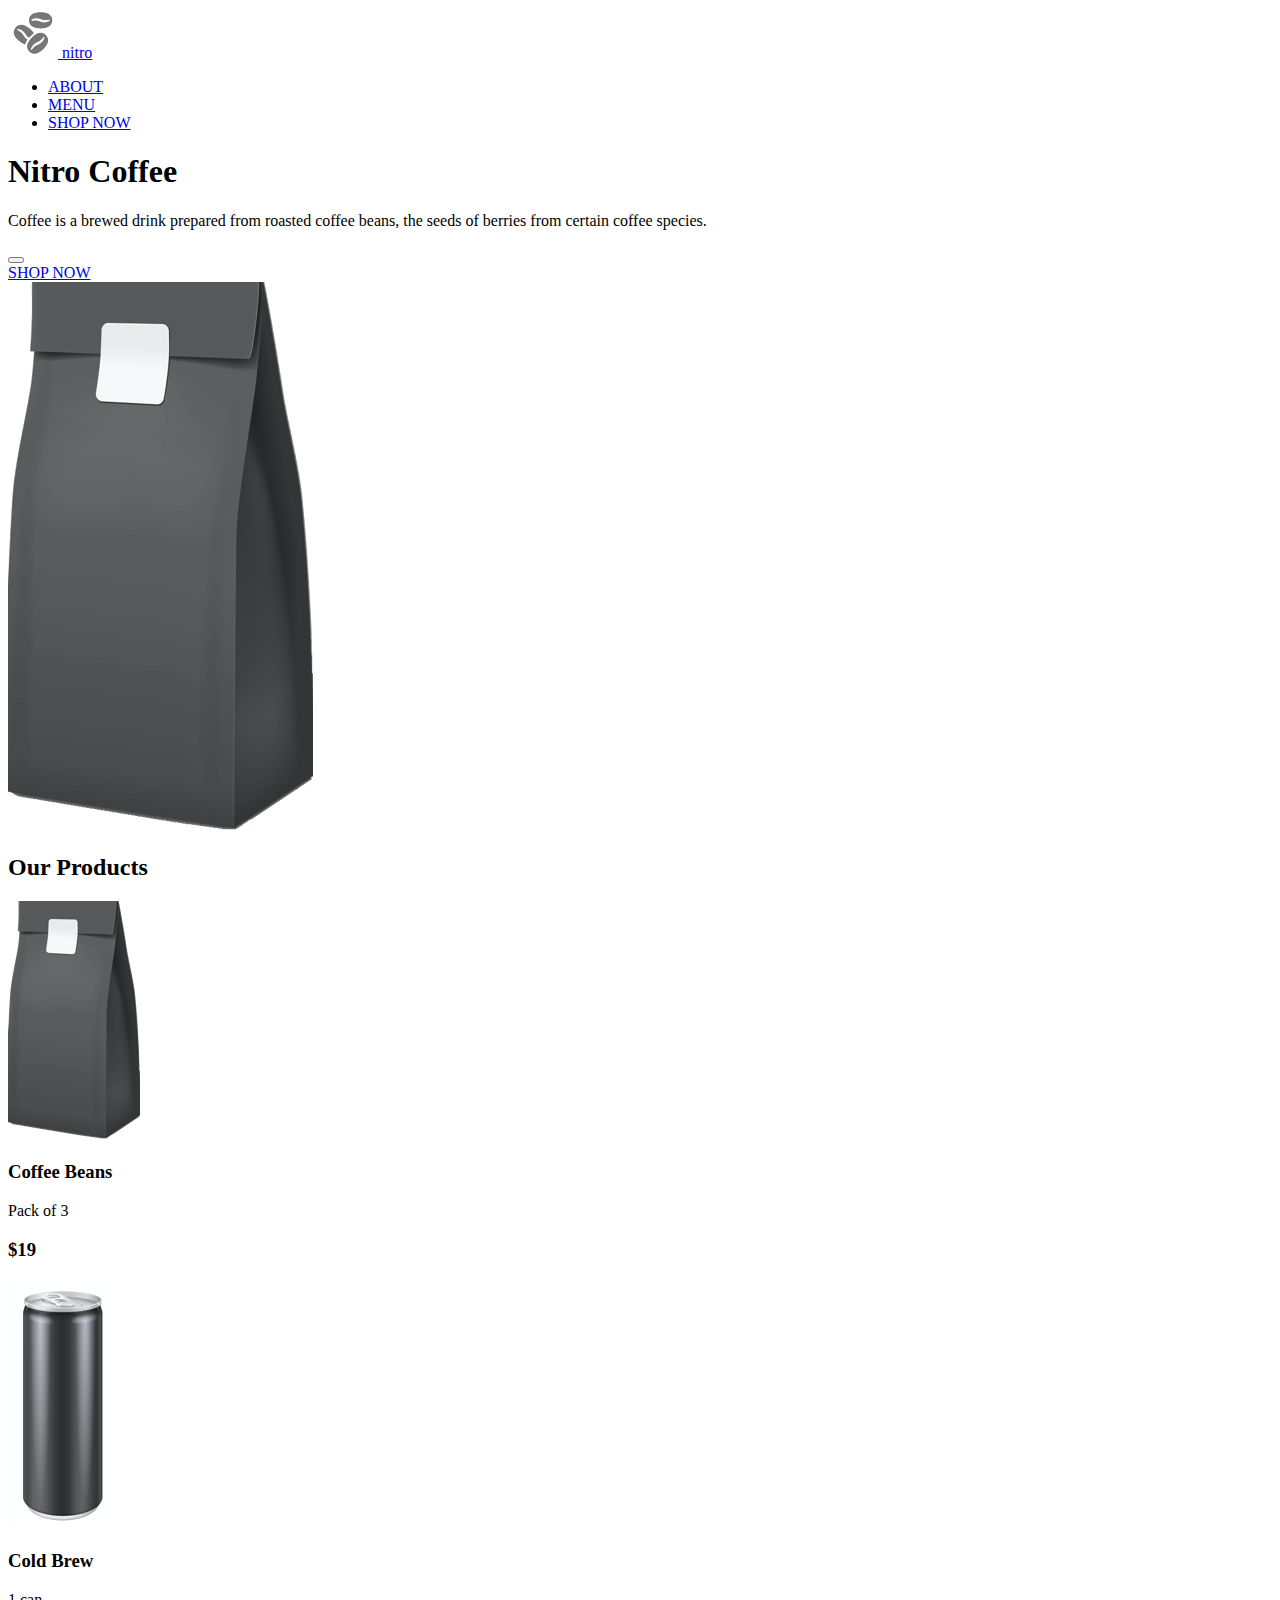
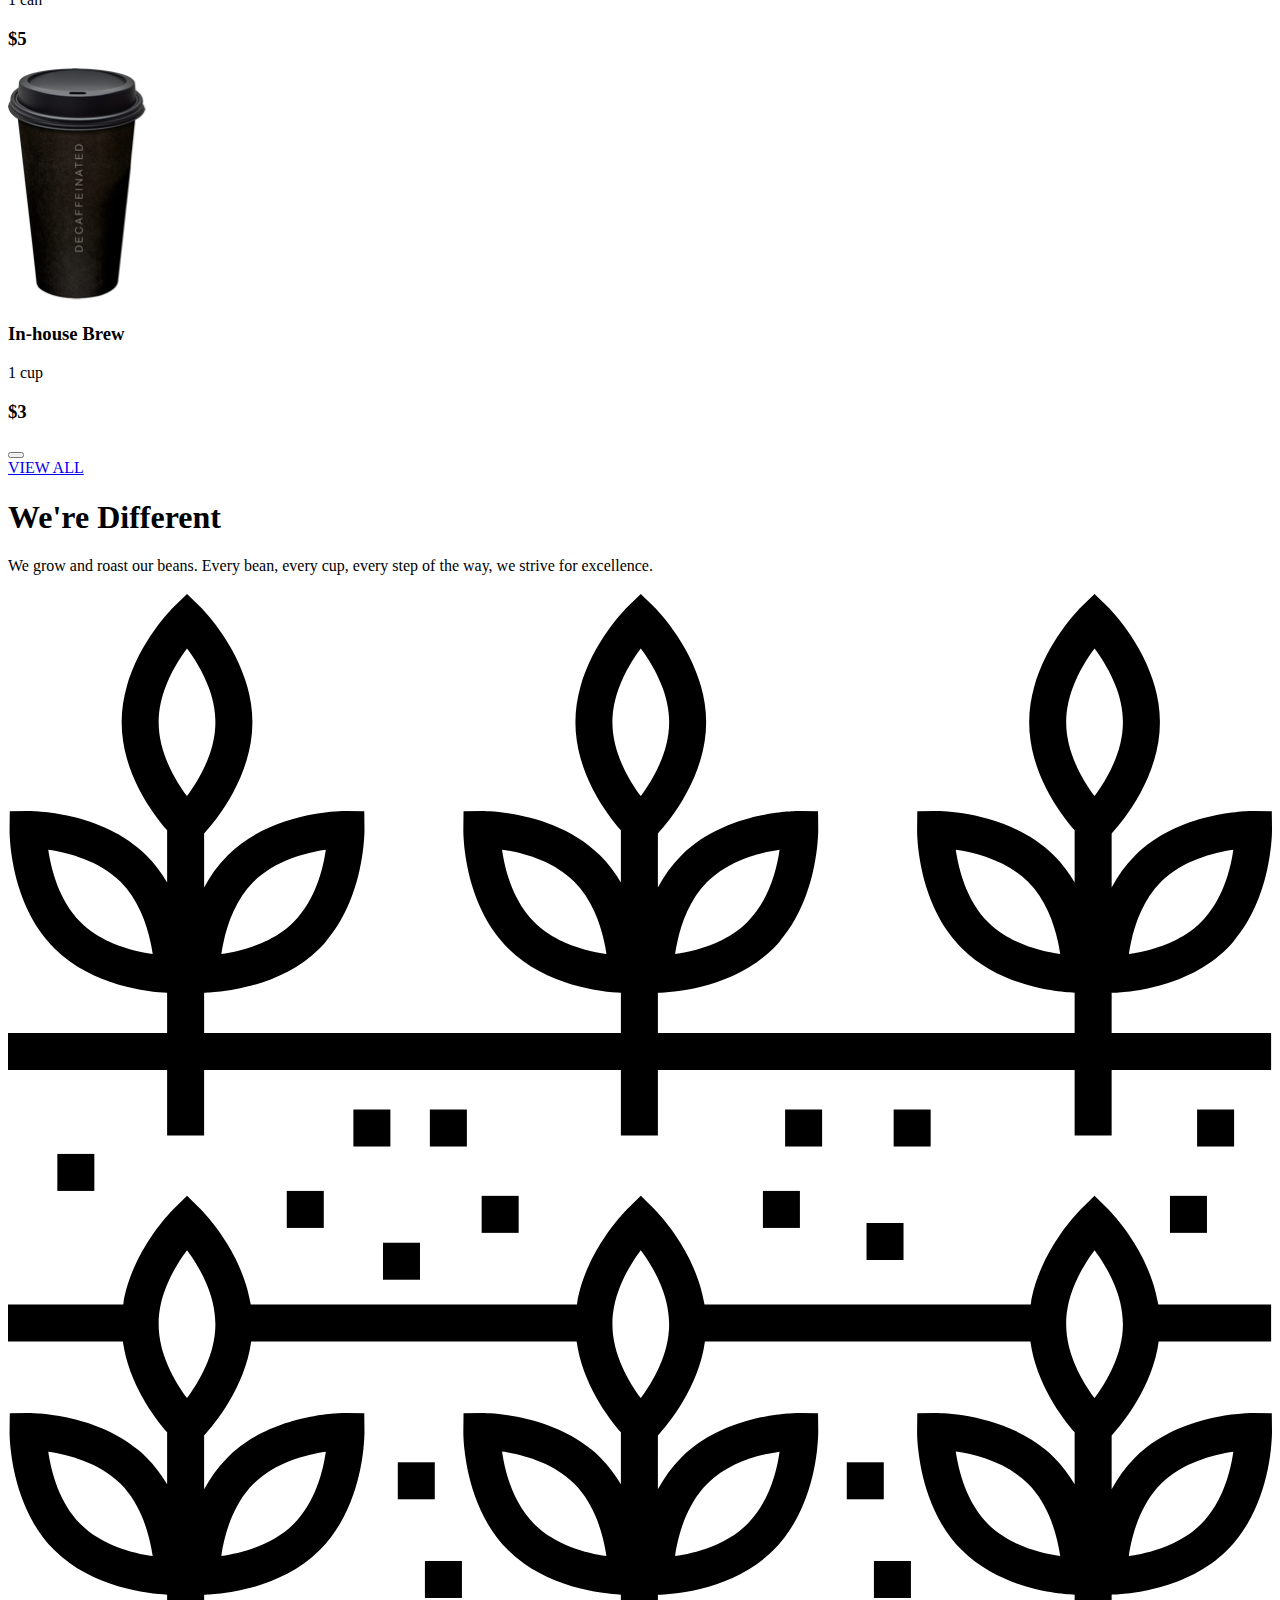
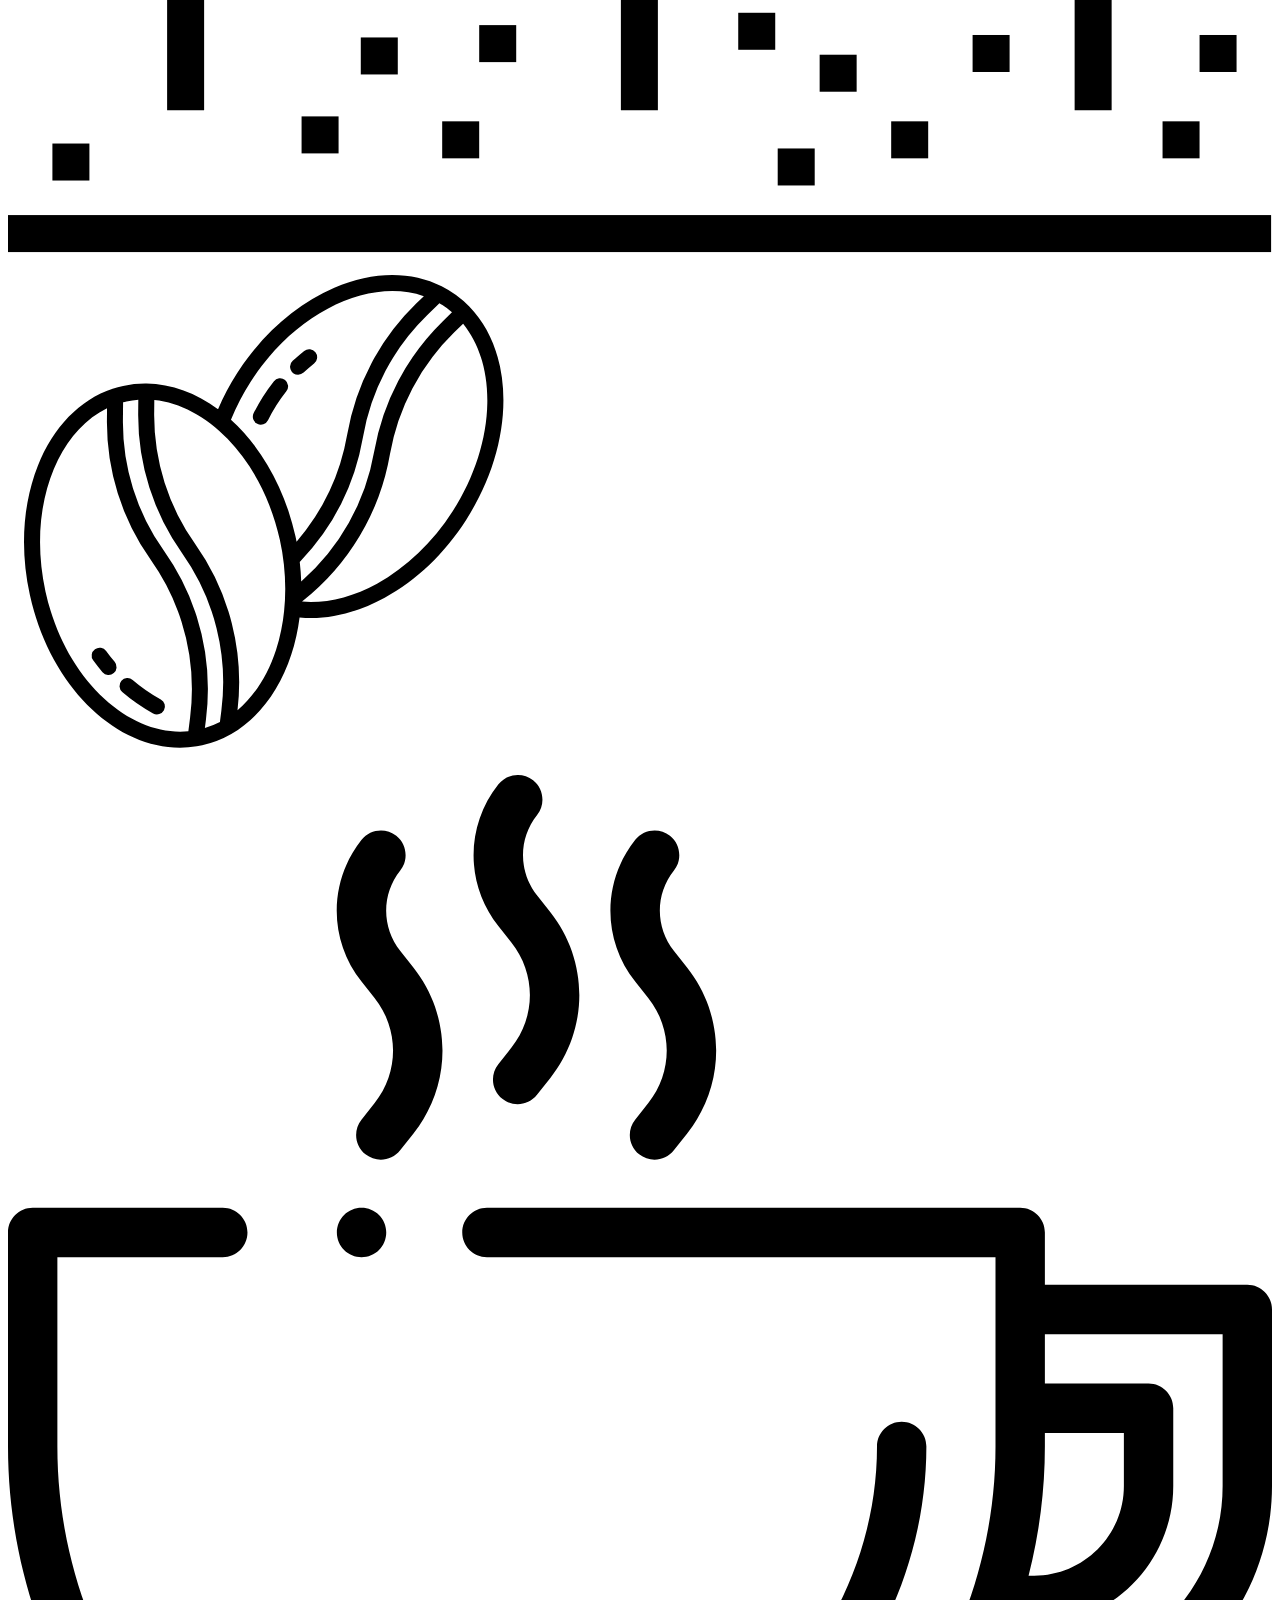
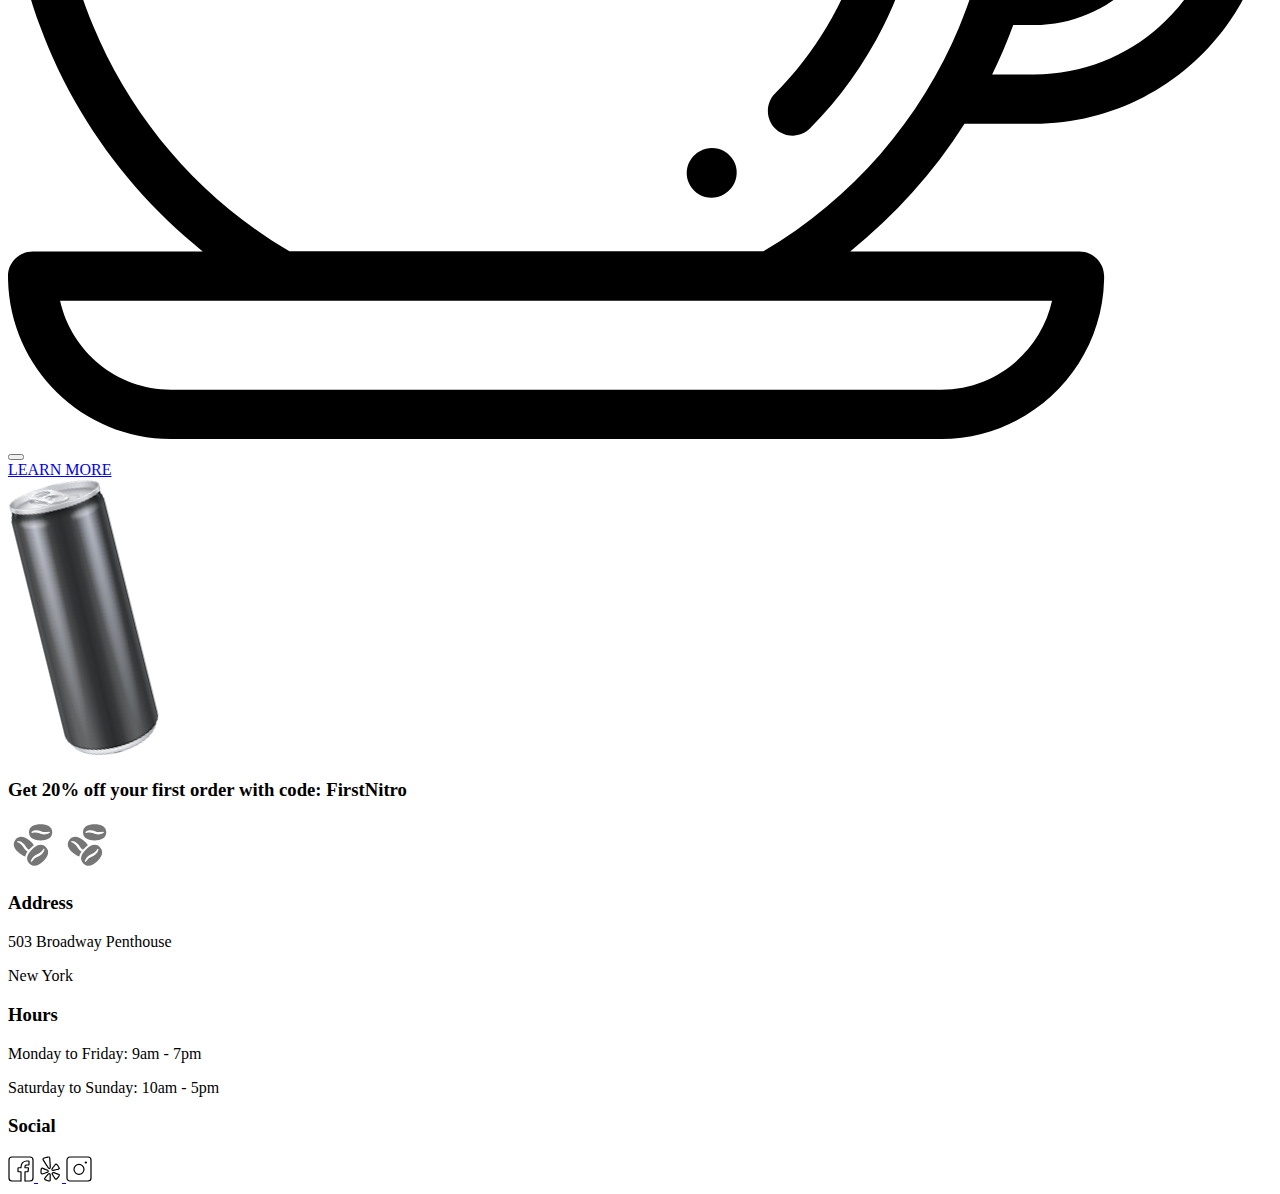
==== commit 6d4a74f4: "chore: Updated text on menu page and fixed typos" ====
--- a/index.html
+++ b/index.html
@@ -37,7 +37,7 @@
         <section class="hero">
             <div class="hero__container">
                 <h1>Nitro Coffee</h1>
-                <p>Coffee is a brewed drink prepared from roasted coffee beans, the seeds of berries from certain coffee species</p>
+                <p>Coffee is a brewed drink prepared from roasted coffee beans, the seeds of berries from certain coffee species.</p>
                 <div class="button">
                     <button></button>
                     <a href="./pages/menu.html">
